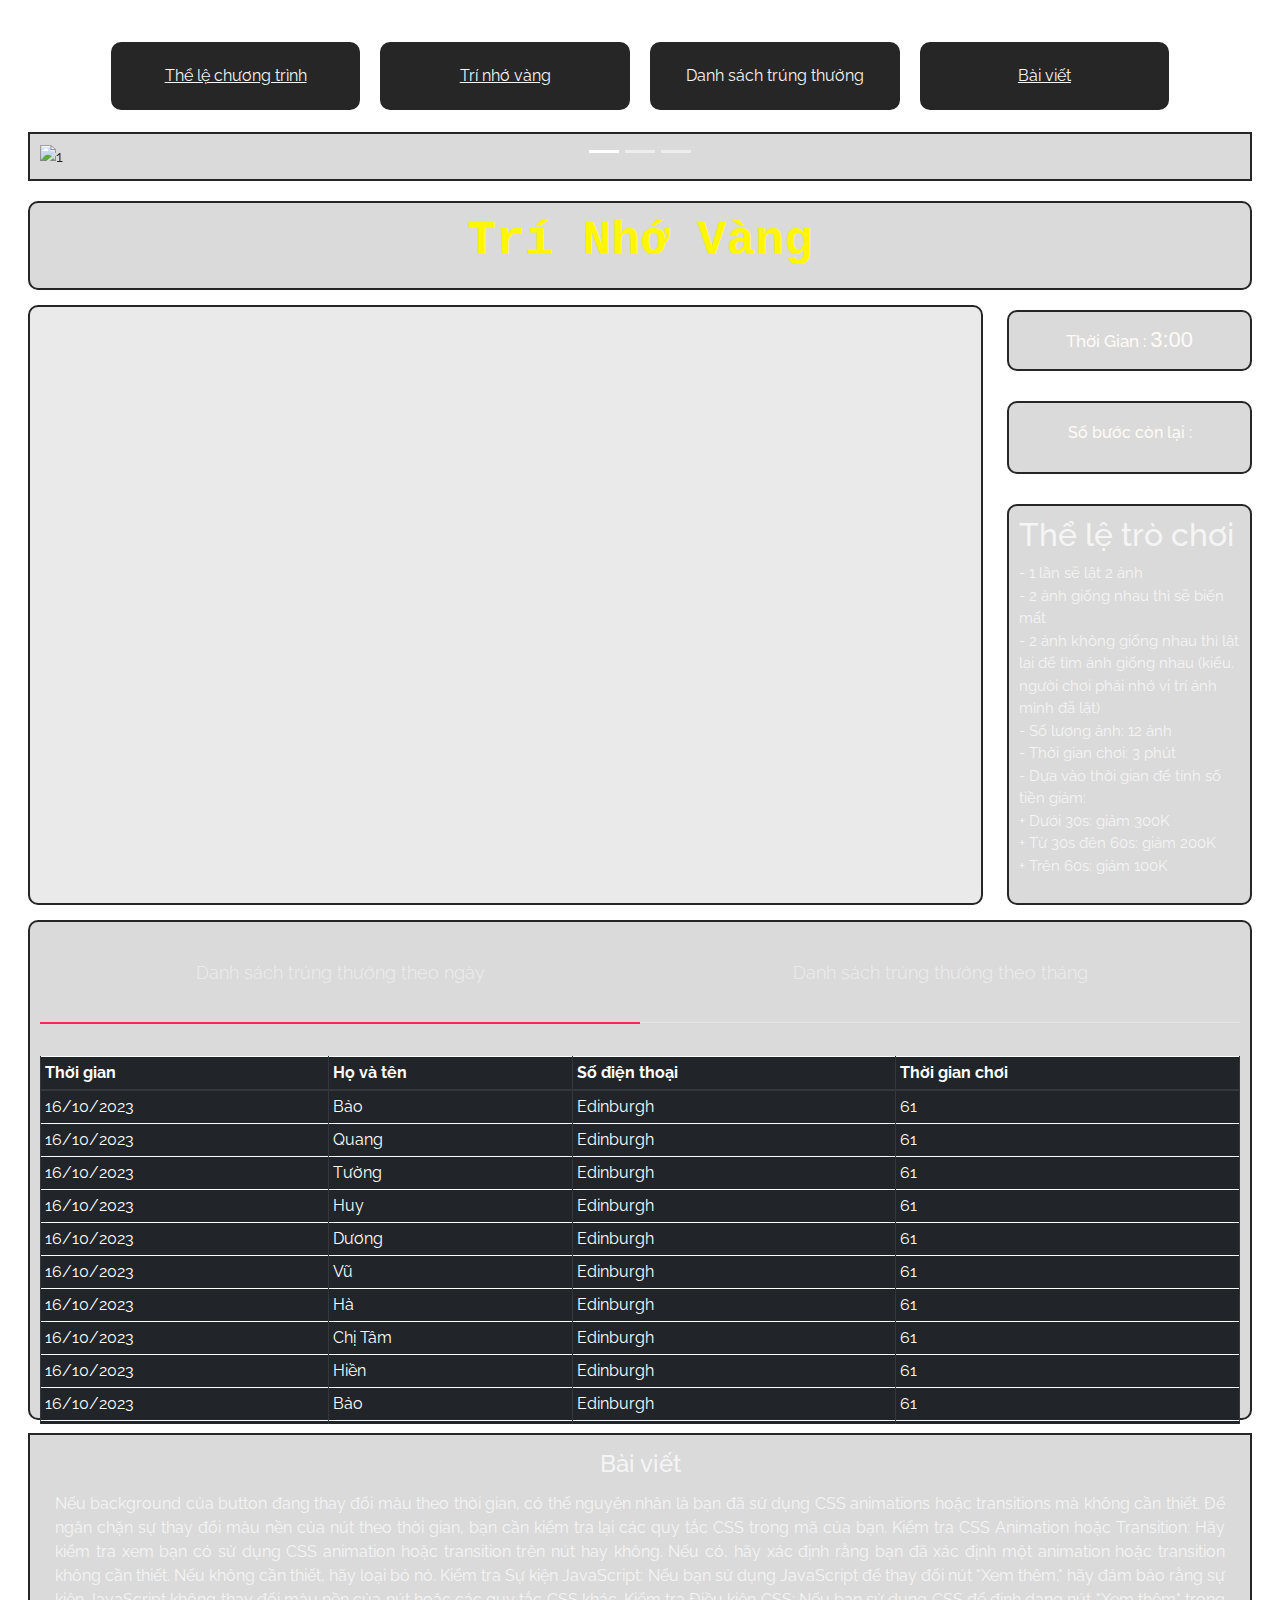
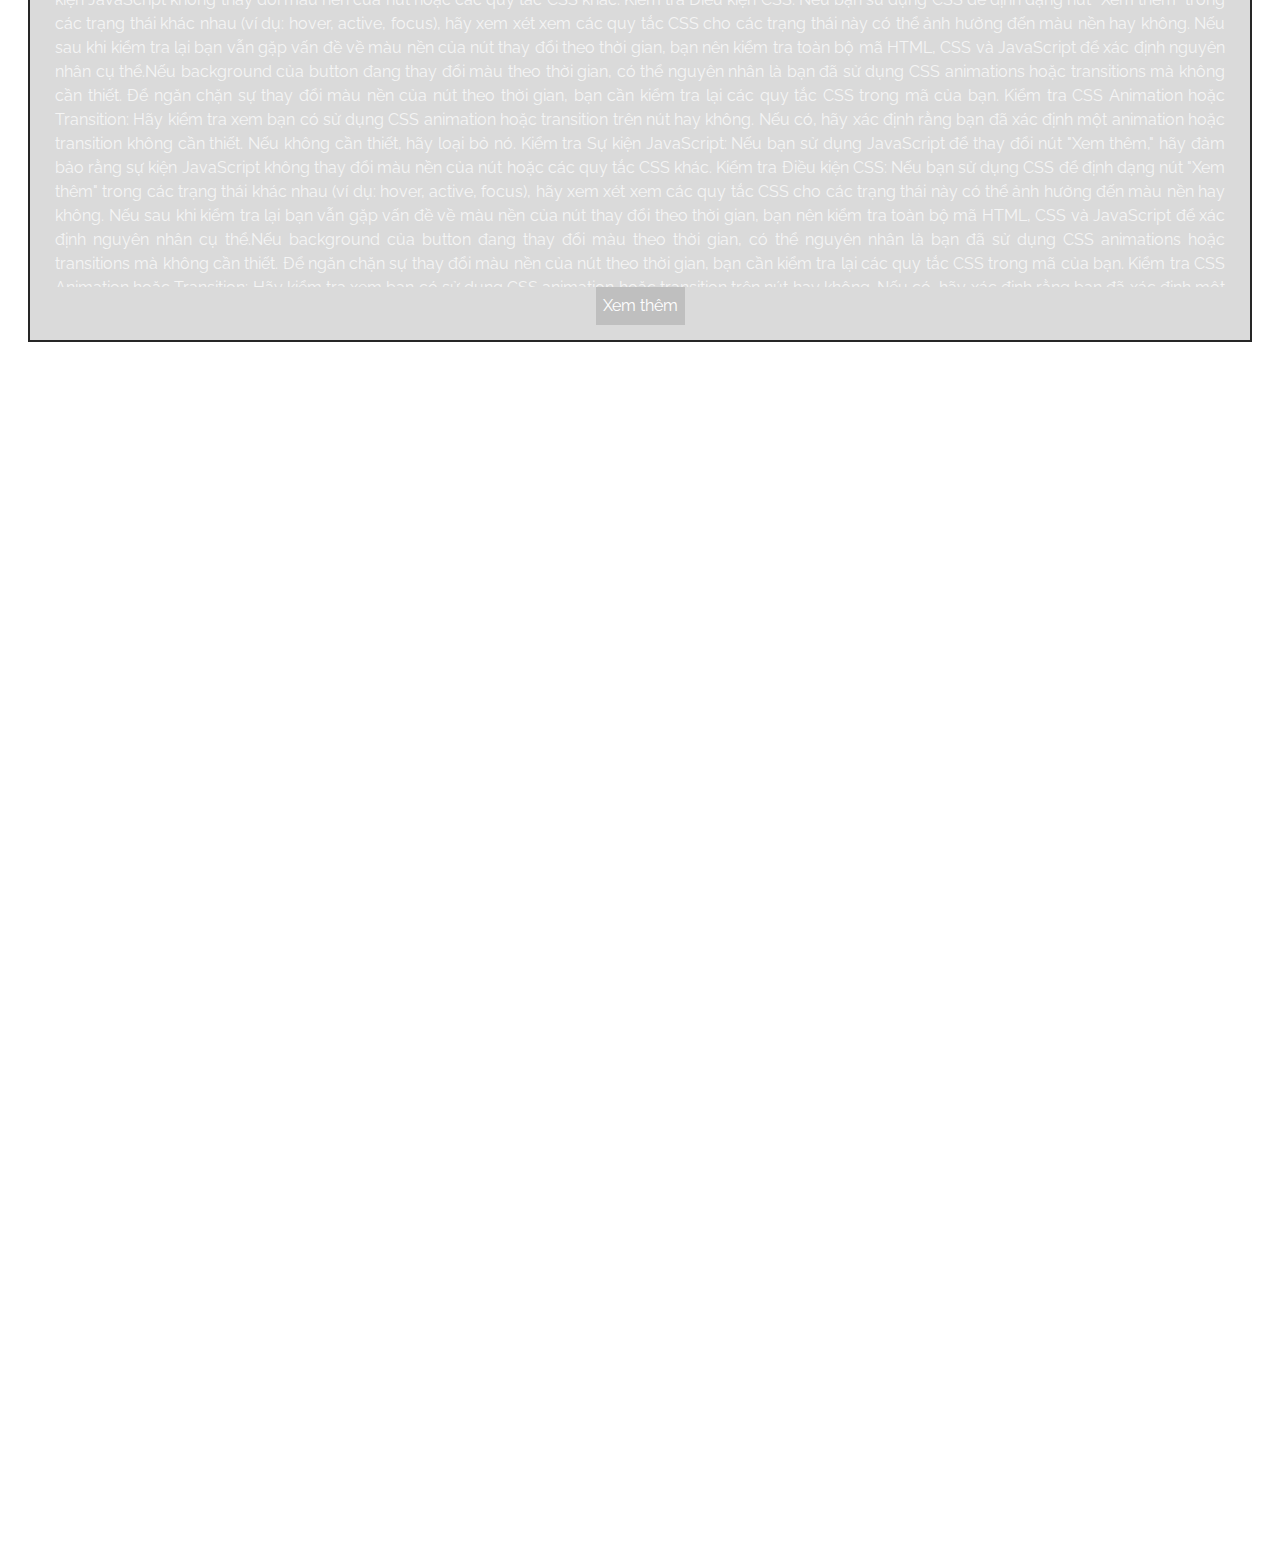
==== index.html @ 9fdabe24 "nav tabs" ====
<!DOCTYPE html>
<html lang="en">

<head>
    <!-- Required meta tags -->
    <meta charset="utf-8" />
    <meta name="viewport" content="width=device-width, initial-scale=1" />

    <!-- Design for game -->
    <link rel="stylesheet" href="https://cdn.jsdelivr.net/npm/bootstrap@4.0.0/dist/css/bootstrap.min.css"
        integrity="sha384-Gn5384xqQ1aoWXA+058RXPxPg6fy4IWvTNh0E263XmFcJlSAwiGgFAW/dAiS6JXm" crossorigin="anonymous" />
    <script src="https://code.jquery.com/jquery-3.2.1.slim.min.js"
        integrity="sha384-KJ3o2DKtIkvYIK3UENzmM7KCkRr/rE9/Qpg6aAZGJwFDMVNA/GpGFF93hXpG5KkN"
        crossorigin="anonymous"></script>
    <script src="https://cdn.jsdelivr.net/npm/popper.js@1.12.9/dist/umd/popper.min.js"
        integrity="sha384-ApNbgh9B+Y1QKtv3Rn7W3mgPxhU9K/ScQsAP7hUibX39j7fakFPskvXusvfa0b4Q"
        crossorigin="anonymous"></script>
    <script src="https://cdn.jsdelivr.net/npm/bootstrap@4.0.0/dist/js/bootstrap.min.js"
        integrity="sha384-JZR6Spejh4U02d8jOt6vLEHfe/JQGiRRSQQxSfFWpi1MquVdAyjUar5+76PVCmYl"
        crossorigin="anonymous"></script>

    <!-- Design for table  -->
    <link rel="stylesheet" href="https://cdn.datatables.net/1.13.6/css/dataTables.bootstrap5.min.css">
    <link rel="stylesheet" href="https://cdnjs.cloudflare.com/ajax/libs/twitter-bootstrap/5.3.0/css/bootstrap.min.css">
    <script defer src="https://code.jquery.com/jquery-3.7.0.js">  </script>
    <script defer src="https://cdn.datatables.net/1.13.6/js/jquery.dataTables.min.js">  </script>
    <script defer src="https://cdn.datatables.net/1.13.6/js/dataTables.bootstrap5.min.js">  </script>

    <!-- CSS -->
    <link rel="stylesheet" href="style.css" />

    <title></title>
</head>

<body>
    <header class="header" style="height: 100px;">
        <div class="movement tabMenu">
            <a class="subtitle titleHeader" href="#game">Thể lệ chương trình</a>
        </div>
        <div class="movement tabMenu">
            <a class="subtitle titleHeader" href="#game">Trí nhớ vàng</a>
        </div>
        <div class="movement tabMenu">
            <a class="subtitle titleHeader">Danh sách trúng thưởng</a>
        </div>
        <div class="movement tabMenu">
            <a class="subtitle titleHeader" href="#post">Bài viết</a>
        </div>
    </header>
    <div class="container">
        <main class="content">
            <div class="slider">
                <div id="slides" class="carousel slide" data-ride="carousel">
                    <ul class="carousel-indicators">
                        <li data-target="#slides" data-slide-to="0" class="active"></li>
                        <li data-target="#slides" data-slide-to="1"></li>
                        <li data-target="#slides" data-slide-to="2"></li>
                    </ul>
                    <div class="carousel-inner">
                        <div class="carousel-item active">
                            <img class="slide-img"
                                src="https://khoavang.vn/resources/cache/750x354x3/banner/uu-dai-laptop-gaming-1-1696922714.png"
                                alt="1">
                        </div>
                        <div class="carousel-item">
                            <img class="slide-img"
                                src="https://khoavang.vn/resources/cache/750x354x3/banner/banner-hp-all-in-one-eliteone-800-g2-1683347897.png"
                                alt="2">
                        </div>
                        <div class="carousel-item">
                            <img class="slide-img"
                                src="https://khoavang.vn/resources/cache/750x354x3/banner/khuyen-mai-back-to-school-1689841052.png"
                                alt="3">
                        </div>
                    </div>
                </div>
            </div>
            <div class="tilte-header" id="gamee">
                <h1 class="title">Trí Nhớ Vàng</h1>
            </div>
            <div class="content-right-mobile">
                <div id="notificationMobile" style="position: absolute; margin-top: -100px;">
                </div>
                <div class="movement">
                    <h1 class="title-time">Thời Gian : <span id="timer-mobile">0:00</span></h1>
                </div>
                <div class="movement">
                    <h3 class="subtitle">Bước còn lại: </h3>
                    <div class="available" id="available-mobile"></div>
                </div>
            </div>

            <div class="main-content" id="game">
                <div class="content-left">
                    <section class="card-container"></section>
                </div>
                <div class="content-right">
                    <div id="notification" style="position: absolute; margin-top: -100px;">
                    </div>
                    <div class="timeDown">
                        <h1 class="title-time">Thời Gian : <span id="timer">0:00</span></h1>
                    </div>
                    <div class="movement">
                        <h3 class="subtitle">Số bước còn lại : <div class="available" id="available"></div>
                        </h3>

                    </div>
                    <div class="instructions">
                        <h2>Thể lệ trò chơi</h2>
                        <p>
                            - 1 lần sẽ lật 2 ảnh</br>
                            - 2 ảnh giống nhau thì sẽ biến mất</br>
                            - 2 ảnh không giống nhau thì lật lại để tìm ảnh giống nhau (kiểu. người chơi phải nhớ vị
                            trí
                            ảnh mình đã lật)</br>
                            - Số lượng ảnh: 12 ảnh</br>
                            - Thời gian chơi: 3 phút</br>
                            - Dựa vào thời gian để tính số tiền giảm:</br>
                            + Dưới 30s: giảm 300K</br>+ Từ 30s đên 60s: giảm 200K</br> + Trên 60s: giảm 100K</p>
                    </div>

                </div>
                <div class="introGameMobile">
                    <h2>Thể lệ trò chơi</h2>
                    <p>
                        - 1 lần sẽ lật 2 ảnh</br>
                        - 2 ảnh giống nhau thì sẽ biến mất</br>
                        - 2 ảnh không giống nhau thì lật lại để tìm ảnh giống nhau (kiểu. người chơi phải nhớ vị
                        trí ảnh mình đã lật)</br>
                        - Số lượng ảnh: 12 ảnh</br>
                        - Thời gian chơi: 3 phút</br>
                        - Dựa vào thời gian để tính số tiền giảm:</br>
                        + Dưới 30s: giảm 300K</br>+ Từ 30s đên 60s: giảm 200K</br> + Trên 60s: giảm 100K</p>
                </div>
            </div>
            <div class="listCustomer" id="content-right">
                

<div class="tabs">
    <div class="tab-2">
      <label for="tab2-1">Danh sách trúng thưởng theo ngày</label>
      <input id="tab2-1" name="tabs-two" type="radio" checked="checked">
<div style="  max-height: 400px; overflow: auto;overflow-x: hidden;">
                    <table id="dtBasicExample" class="table table-dark table-bordered table-sm" cellspacing="0"
                        width="98%" style="justify-content: center; ">
                        <thead>
                            <tr>
                                <th class="th-sm">Thời gian
                                </th>
                                <th class="th-sm">Họ và tên
                                </th>
                                <th class="th-sm">Số điện thoại
                                </th>
                                <th class="th-sm">Thời gian chơi
                                </th>
                            </tr>
                        </thead>
                        <tbody>
                            <tr>
                                <td>16/10/2023</td>
                                <td>Bảo</td>
                                <td>Edinburgh</td>
                                <td>61</td>

                            </tr>
                            <tr>
                                <td>16/10/2023</td>
                                <td>Quang</td>
                                <td>Edinburgh</td>
                                <td>61</td>

                            </tr>
                            <tr>
                                <td>16/10/2023</td>
                                <td>Tường</td>
                                <td>Edinburgh</td>
                                <td>61</td>

                            </tr>
                            <tr>
                                <td>16/10/2023</td>
                                <td>Huy</td>
                                <td>Edinburgh</td>
                                <td>61</td>

                            </tr>
                            <tr>
                                <td>16/10/2023</td>
                                <td>Dương</td>
                                <td>Edinburgh</td>
                                <td>61</td>

                            </tr>
                            <tr>
                                <td>16/10/2023</td>
                                <td>Vũ</td>
                                <td>Edinburgh</td>
                                <td>61</td>

                            </tr>
                            <tr>
                                <td>16/10/2023</td>
                                <td>Hà</td>
                                <td>Edinburgh</td>
                                <td>61</td>

                            </tr>
                            <tr>
                                <td>16/10/2023</td>
                                <td>Chị Tâm</td>
                                <td>Edinburgh</td>
                                <td>61</td>

                            </tr>
                            <tr>
                                <td>16/10/2023</td>
                                <td>Hiền</td>
                                <td>Edinburgh</td>
                                <td>61</td>

                            </tr>
                            <tr>
                                <td>16/10/2023</td>
                                <td>Bảo</td>
                                <td>Edinburgh</td>
                                <td>61</td>

                            </tr>
                            <tr>
                                <td>16/10/2023</td>
                                <td>Bảo</td>
                                <td>Edinburgh</td>
                                <td>61</td>

                            </tr>
                            <tr>
                                <td>16/10/2023</td>
                                <td>Bảo</td>
                                <td>Edinburgh</td>
                                <td>61</td>

                            </tr>
                            <tr>
                                <td>16/10/2023</td>
                                <td>Bảo</td>
                                <td>Edinburgh</td>
                                <td>61</td>

                            </tr>
                            <tr>
                                <td>16/10/2023</td>
                                <td>Bảo</td>
                                <td>Edinburgh</td>
                                <td>61</td>

                            </tr>
                            <tr>
                                <td>16/10/2023</td>
                                <td>Bảo</td>
                                <td>Edinburgh</td>
                                <td>61</td>

                            </tr>
                        </tbody>
                        <tfoot>
                            <tr>
                                <th>Thời gian
                                </th>
                                <th>Họ và tên
                                </th>
                                <th>Số điện thoại
                                </th>
                                <th>Thời gian chơi
                                </th>
                            </tr>
                        </tfoot>
                    </table>
                </div>
    </div>
    <div class="tab-2">
      <label for="tab2-2">Danh sách trúng thưởng theo tháng</label>
      <input id="tab2-2" name="tabs-two" type="radio">
      <div style="  max-height: 400px; overflow: auto;overflow-x: hidden;">
        <table id="dtBasicExample2" class="table table-dark table-bordered table-sm" cellspacing="0"
            width="98%" style="justify-content: center; ">
            <thead>
                <tr>
                    <th class="th-sm">Thời gian
                    </th>
                    <th class="th-sm">Họ và tên
                    </th>
                    <th class="th-sm">Số điện thoại
                    </th>
                    <th class="th-sm">Thời gian chơi
                    </th>
                </tr>
            </thead>
            <tbody>
                <tr>
                    <td>16/10/2023</td>
                    <td>Bảo1</td>
                    <td>Edinburgh</td>
                    <td>61</td>

                </tr>
                <tr>
                    <td>16/10/2023</td>
                    <td>Quang1</td>
                    <td>Edinburgh</td>
                    <td>61</td>

                </tr>
                <tr>
                    <td>16/10/2023</td>
                    <td>Tường1</td>
                    <td>Edinburgh</td>
                    <td>61</td>

                </tr>
                <tr>
                    <td>16/10/2023</td>
                    <td>Huy1</td>
                    <td>Edinburgh</td>
                    <td>61</td>

                </tr>
                <tr>
                    <td>16/10/2023</td>
                    <td>Dương1</td>
                    <td>Edinburgh</td>
                    <td>61</td>

                </tr>
                <tr>
                    <td>16/10/2023</td>
                    <td>Vũ1</td>
                    <td>Edinburgh</td>
                    <td>61</td>

                </tr>
                <tr>
                    <td>16/10/2023</td>
                    <td>Hà1</td>
                    <td>Edinburgh</td>
                    <td>61</td>

                </tr>
                <tr>
                    <td>16/10/2023</td>
                    <td>Chị Tâm1</td>
                    <td>Edinburgh</td>
                    <td>61</td>

                </tr>
                <tr>
                    <td>16/10/2023</td>
                    <td>Hiền1</td>
                    <td>Edinburgh</td>
                    <td>61</td>

                </tr>
                
            </tbody>
            <tfoot>
                <tr>
                    <th>Thời gian
                    </th>
                    <th>Họ và tên
                    </th>
                    <th>Số điện thoại
                    </th>
                    <th>Thời gian chơi
                    </th>
                </tr>
            </tfoot>
        </table>
    </div>
    </div>
  </div>
                
            </div>
            <div class="posts" id="post">
                <div class="listPost" id="content-left">
                    <div class="titlePost">
                        <h4>Bài viết</h4>
                    </div>
                    <div class="contentPost">

                        <p>Nếu background của button đang thay đổi màu theo thời gian, có thể nguyên nhân là bạn đã sử
                            dụng CSS animations hoặc transitions mà không cần thiết. Để ngăn chặn sự thay đổi màu nền
                            của nút theo thời gian, bạn cần kiểm tra lại các quy tắc CSS trong mã của bạn.

                            Kiểm tra CSS Animation hoặc Transition: Hãy kiểm tra xem bạn có sử dụng CSS animation hoặc
                            transition trên nút hay không. Nếu có, hãy xác định rằng bạn đã xác định một animation hoặc
                            transition không cần thiết. Nếu không cần thiết, hãy loại bỏ nó.

                            Kiểm tra Sự kiện JavaScript: Nếu bạn sử dụng JavaScript để thay đổi nút "Xem thêm," hãy đảm
                            bảo rằng sự kiện JavaScript không thay đổi màu nền của nút hoặc các quy tắc CSS khác.

                            Kiểm tra Điều kiện CSS: Nếu bạn sử dụng CSS để định dạng nút "Xem thêm" trong các trạng thái
                            khác nhau (ví dụ: hover, active, focus), hãy xem xét xem các quy tắc CSS cho các trạng thái
                            này có thể ảnh hưởng đến màu nền hay không.

                            Nếu sau khi kiểm tra lại bạn vẫn gặp vấn đề về màu nền của nút thay đổi theo thời gian, bạn
                            nên kiểm tra toàn bộ mã HTML, CSS và JavaScript để xác định nguyên nhân cụ thể.Nếu
                            background của button đang thay đổi màu theo thời gian, có thể nguyên nhân là bạn đã sử dụng
                            CSS animations hoặc transitions mà không cần thiết. Để ngăn chặn sự thay đổi màu nền của nút
                            theo thời gian, bạn cần kiểm tra lại các quy tắc CSS trong mã của bạn.

                            Kiểm tra CSS Animation hoặc Transition: Hãy kiểm tra xem bạn có sử dụng CSS animation hoặc
                            transition trên nút hay không. Nếu có, hãy xác định rằng bạn đã xác định một animation hoặc
                            transition không cần thiết. Nếu không cần thiết, hãy loại bỏ nó.

                            Kiểm tra Sự kiện JavaScript: Nếu bạn sử dụng JavaScript để thay đổi nút "Xem thêm," hãy đảm
                            bảo rằng sự kiện JavaScript không thay đổi màu nền của nút hoặc các quy tắc CSS khác.

                            Kiểm tra Điều kiện CSS: Nếu bạn sử dụng CSS để định dạng nút "Xem thêm" trong các trạng thái
                            khác nhau (ví dụ: hover, active, focus), hãy xem xét xem các quy tắc CSS cho các trạng thái
                            này có thể ảnh hưởng đến màu nền hay không.

                            Nếu sau khi kiểm tra lại bạn vẫn gặp vấn đề về màu nền của nút thay đổi theo thời gian, bạn
                            nên kiểm tra toàn bộ mã HTML, CSS và JavaScript để xác định nguyên nhân cụ thể.Nếu
                            background của button đang thay đổi màu theo thời gian, có thể nguyên nhân là bạn đã sử dụng
                            CSS animations hoặc transitions mà không cần thiết. Để ngăn chặn sự thay đổi màu nền của nút
                            theo thời gian, bạn cần kiểm tra lại các quy tắc CSS trong mã của bạn.

                            Kiểm tra CSS Animation hoặc Transition: Hãy kiểm tra xem bạn có sử dụng CSS animation hoặc
                            transition trên nút hay không. Nếu có, hãy xác định rằng bạn đã xác định một animation hoặc
                            transition không cần thiết. Nếu không cần thiết, hãy loại bỏ nó.

                            Kiểm tra Sự kiện JavaScript: Nếu bạn sử dụng JavaScript để thay đổi nút "Xem thêm," hãy đảm
                            bảo rằng sự kiện JavaScript không thay đổi màu nền của nút hoặc các quy tắc CSS khác.

                            Kiểm tra Điều kiện CSS: Nếu bạn sử dụng CSS để định dạng nút "Xem thêm" trong các trạng thái
                            khác nhau (ví dụ: hover, active, focus), hãy xem xét xem các quy tắc CSS cho các trạng thái
                            này có thể ảnh hưởng đến màu nền hay không.

                            Nếu sau khi kiểm tra lại bạn vẫn gặp vấn đề về màu nền của nút thay đổi theo thời gian, bạn
                            nên kiểm tra toàn bộ mã HTML, CSS và JavaScript để xác định nguyên nhân cụ thể.Nếu
                            background của button đang thay đổi màu theo thời gian, có thể nguyên nhân là bạn đã sử dụng
                            CSS animations hoặc transitions mà không cần thiết. Để ngăn chặn sự thay đổi màu nền của nút
                            theo thời gian, bạn cần kiểm tra lại các quy tắc CSS trong mã của bạn.

                            Kiểm tra CSS Animation hoặc Transition: Hãy kiểm tra xem bạn có sử dụng CSS animation hoặc
                            transition trên nút hay không. Nếu có, hãy xác định rằng bạn đã xác định một animation hoặc
                            transition không cần thiết. Nếu không cần thiết, hãy loại bỏ nó.

                            Kiểm tra Sự kiện JavaScript: Nếu bạn sử dụng JavaScript để thay đổi nút "Xem thêm," hãy đảm
                            bảo rằng sự kiện JavaScript không thay đổi màu nền của nút hoặc các quy tắc CSS khác.

                            Kiểm tra Điều kiện CSS: Nếu bạn sử dụng CSS để định dạng nút "Xem thêm" trong các trạng thái
                            khác nhau (ví dụ: hover, active, focus), hãy xem xét xem các quy tắc CSS cho các trạng thái
                            này có thể ảnh hưởng đến màu nền hay không.

                            Nếu sau khi kiểm tra lại bạn vẫn gặp vấn đề về màu nền của nút thay đổi theo thời gian, bạn
                            nên kiểm tra toàn bộ mã HTML, CSS và JavaScript để xác định nguyên nhân cụ thể.</p>
                    </div>
                    <div class="view-more">
                        <a id="btn-viewMore">Xem thêm</a>
                    </div>

                </div>

            </div>
        </main>
        <div class="modal" id="modal">
            <div class="modal-container">
                <h3 class="modal-title titleUserForm" id="modal-title">You win!</h3>
                <button type="button" class="button" id="play-again">Chơi Lại</button>
                <button type="button" class="button" id="take-gift">Nhận Thưởng</button>
            </div>
        </div>
        <div class="modal" id="modalInfoUser">
            <div class="modal-container">
                <div class="close-btn">
                    <button type="button" class="close" id="btn-close-user-info">
                        &times;
                    </button>
                </div>
                <h5 class="titleUserForm">Nhập thông tin</h5>
                <form id="dataForm">
                    <label for="name">Họ và tên:</label>
                    <input type="text" class="form-control input" id="name" placeholder="Nhập họ và tên" required />
                    <label for="phone">Số điện thoại:</label>
                    <input type="tel" class="form-control input" id="phone" placeholder="Nhập số điện thoại"
                        pattern="[0-9]{10}" title="Hãy nhập số điện thoại 10 số hợp lệ (e.g., 1234567890)" required />
                    <button type="submit" class="button " style="float: right; margin: 10px 0">
                        Nhận mã
                    </button>
                </form>
            </div>
        </div>
        <div class="modal" id="modalSuccess">
            <div class="modal-container">
                <div class="close-btn">
                    <button type="button" class="close" id="btn-close-succsess-modal">&times;</button>
                </div>
                <h4 class="modal-title " style="font-weight: bolder;">Cảm ơn bạn đã tham gia chương trình</h4>
                <h4 class="modal-title" id="success"></h4>
                <h4 class="modal-title" id="coupon" style="font-weight: bold; color: brown;"></h4>
                <button id="copyButton" onclick="copyCouponCode()" class="button">Sao Chép</button>
            </div>
        </div>
    </div>
    <script src="script.js"></script>
</body>

</html>
<script>
    function copyCouponCode() {
        var couponElement = document.getElementById("coupon");

        var tempInput = document.createElement("input");
        tempInput.value = couponElement.innerText;

        document.body.appendChild(tempInput);

        tempInput.select();

        document.execCommand("copy");

        document.body.removeChild(tempInput);

        copyButton.innerHTML = `Đã Sao Chép`;
    }
</script>
---- style.css ----
@import url("https://fonts.googleapis.com/css2?family=Cormorant+Infant:ital,wght@1,600&display=swap");
@import url("https://fonts.googleapis.com/css2?family=Raleway:wght@300;400;600&display=swap");

:root {
  --blue: #0282f9;
  --bridal-heath: #fffbf6;
  --dark-gray: #262626;
  --gray: #323232;
  --sidecar: #f4eac0;
  --white: #fff;
  --white-smoke: #f5f5f5;
  --yellow: rgba(255, 246, 0);
}

* {
  box-sizing: border-box;
  font-family: "Raleway", serif;
  margin: 0;
  padding: 0;
  scroll-behavior:smooth;

}

body {
  background: #ffffff url('https://dev.khoavang.vn/resources/uploads/baohanh/MemoryGame/background-1697192621.png');
  background-repeat: no-repeat;
  background-size: cover;
  font-family: 'Coda', cursive;
  font-size: 1em; /*16px*/
  padding: 1rem;
  width: 100%;
  height: 100%;
}
.tilte-header{
  margin-bottom: 15px;
  padding: 10px;
    border: 2px solid #262626;
    background: rgba(69, 69, 69, 0.2);
    border-radius: 10px;
    color: #f5f5f5;
   
}
.content-right-mobile{
  display: none;
}
.introGameMobile{
  display: none;
}
.container{
  max-width: 1920px;
  height: 3000px;
}
.content {
  margin: 0 auto;
  max-width: 85rem;
  width: 100%;
}


.title {
 width: 100%;
 text-align: center;
  color: var(--yellow);
  font-family: 'Courier New', Courier, monospace;
  font-size: 3rem;
  font-weight: 600;
  line-height: 1.2;
}
.timeDown{
  display: flex;
  border: 2px solid #262626;
  background: rgba(69, 69, 69, 0.2);
  border-radius: 10px;
  width: 100%;
  justify-content: space-around;

}
.title-time{
  color: var(--bridal-heath);
  font-size: 17px;
  padding: 15px;
  margin: 0;
}
#timer{
  font-size: 22px;
  border-radius: 20%;
  font-family: Arial, Helvetica, sans-serif;
}
.header {
  align-items: center;
  justify-content: center;
  margin-bottom: 1rem;
  height: 100px;
  display: flex;
  width: 100%;
  /* position: fixed; */
  z-index:30;
}
.menuBar{
  width: 80%;
  display: flex;
  margin: 10px;
  justify-content: center;
  cursor: pointer;
}
.tabMenu{
  width: 20% !important;
  margin:10px;
  display: block;
  text-align: center;
  background-color: #262626  !important;

}
.titleHeader{
 
  color: #f5f5f5!important;
}
.movement {
  margin-top: 30px;  
  display: flex;
  width: 100%;
  border: 2px solid #262626;
  background: rgba(69, 69, 69, 0.2);
  border-radius: 10px;
  justify-content: center;
}
.dataForm{
  width: 60%;
}
.subtitle {
 
  color: var(--bridal-heath);
  font-size: 16px;
  padding: 20px 5px;
  margin: 0;
}
.slider{
  padding: 10px;
    border: 2px solid #262626;
    background: rgba(69, 69, 69, 0.2);
  margin-bottom: 20px;
}
.slide-img{
  text-align: center ;width: 100%; height: auto; 
}
.available {
  border-radius: 0.3rem;
  color: var(--white);
  font-size: 3rem;
  font-weight: 600;
  padding: 5px 20px;
  text-align: center;
}

.card-container {
  display: grid;
  grid-gap: 1rem;
  grid-template-columns: repeat(4, 1fr);
  grid-template-rows: repeat(3, auto);
}

.card {
  background-color: var(--bridal-heath);
  border: 0.2rem solid var(--dark-gray);
  border-radius: 0.25rem;
  cursor: pointer;
  height: 13rem;
  position: relative;
  transform-style: preserve-3d;
  transition: transform 500ms ease-in-out;
  width: 100%;
}

.card--picked {
  transform: rotateY(180deg);
}

.card--guessed {
  background-color: var(--white-smoke);
  transform: rotateY(180deg) scale(0.9);
}

.card__front,
.card__back {
  align-items: center;
  backface-visibility: hidden;
  display: flex;
  height: 100%;
  justify-content: center;
  left: 0;
  padding: 1rem;
  pointer-events: none;
  position: absolute;
  top: 0;
  transition: transform 330ms ease-in-out;
  width: 100%;
}

.card__front {
  flex-direction: column;
  transform: rotateY(-180deg);
}

.card__back {
  background-color: var(--sidecar);
  transform: rotateY(0);
}

.front__img {
  margin-bottom: 0.5rem;
  width: 7rem;
}

.back__img {
  width: 6rem;
}

.card__name {
  font-size: 0.9rem;
  font-weight: 400;
  text-transform: capitalize;
}

/* Modal */
.modal {
  align-items: center;
  backdrop-filter: blur(0.2rem);
  background-color: rgba(0, 0, 0, 0.3);
  bottom: 0;
  display: flex;
  justify-content: center;
  left: 0;
  opacity: 0;
  position: fixed;
  right: 0;
  top: 0;
  transform: translateY(100%);
  transition: all 270ms ease-in;
}

.modal--open {
  opacity: 1;
  transform: translateY(0);
}


.modal-container {
  align-items: center;
  background-color: honeydew;
  border-radius: 0.5rem;
  display: flex;
  flex-direction: column;

  padding: 10px 10px 0;
  
  width: 400px;
  height: 400px;
  box-sizing: border-box;
}

.modal-title {
  color: var(--dark-gray);
  font-size: 20px;
  font-weight: 400;
  line-height: 1.2;
  margin-bottom: 1rem;
  padding-top: 20px;
  text-align: center;
}
#modal-title{
  margin-top: 40px;
}
.titleUserForm{
  font-family: "Josefin Sans", sans-serif;
  font-size: 30px;
  margin: 0;
  padding-bottom: 0.5rem;
  letter-spacing: 0.3rem;
  color: #560bad;
  transition: all 0.3s ease;
  z-index: 3;
  font-weight: bold;
}
.titleUserForm:hover {
  transform: translate3d(0, -10px, 22px);
  color: #ff0266;
}
.button {
  border: 0.15rem solid var(--blue);
  color: var(--white);
  cursor: pointer;
  font-size: 1.1rem;
  font-weight: 600;
  transition: all 270ms ease-in;
  --color: #560bad;
 font-family: inherit;
 display: inline-block;
 width: 8em;
 height: 50px;
 line-height: 2.5em;
 margin: 20px;
 position: relative;
 overflow: hidden;
 border: 2px solid var(--color);
 transition: color .5s;
 z-index: 1;
 font-size: 17px;
 border-radius: 6px;
 font-weight: 500;
 color: var(--color);
}
button:before {
  content: "";
  position: absolute;
  z-index: -1;
  background: var(--color);
  height: 150px;
  width: 200px;
  border-radius: 50%;
 }
.button:hover,
.button:active {
  background-color: var(--white);
  color: #fff;
}
button:before {
  top: 100%;
  left: 100%;
  transition: all .7s;
 }
 button:hover:before {
  top: -30px;
  left: -30px;
 }
 button:active:before {
  background: #3a0ca3;
  transition: background 0s;
 }
.input{
  margin-bottom: 5px;
}
.input {
  color: #8707ff;
  border: 2px solid #8707ff;
  border-radius: 10px;
  padding: 10px 25px;
  background: transparent;
  max-width: 100%;
 }
 
 .input:active {
  box-shadow: 2px 2px 15px #8707ff inset;
 }
 

.close-btn{
  width: 100%;
  text-align: right;
  margin-top: -15px;
}
.close-btn2{
  margin-top: -75px;
}
.close{
  margin-right: 10px; 
  border: none;
  font-size: 40px!important;
}
.instructions{
  font-size: 15px;
  margin-top: 30px;
  padding: 10px;
  border: 2px solid #262626;
  background: rgba(69, 69, 69, 0.2);
  border-radius: 10px;
  color: #f5f5f5;
}

.main-content{
  display: flex;
  width: 100%;
  height: 100%;
  justify-content: space-between;
}
.posts{
 
  display: flex;
  width: 100%;
  height: 100%;
  justify-content: space-between; 
  margin-top: 13px;
}
.listPost{
  border: 2px solid #262626;
  background: rgba(69, 69, 69, 0.2)!important;
  display: flex;
  flex-direction: column;
  justify-content: center;
  padding: 15px 20px !important;
}
.titlePost{
  color: #f5f5f5;
  text-align: center;
}
.contentPost{
  color: #f5f5f5;
  text-align: justify;
  max-height: 400px;
  overflow: hidden;
  transition: max-height 0.3s ease-in;
  padding: 5px;
}
/* width */
::-webkit-scrollbar {
  width: 10px;
}

/* Track */
::-webkit-scrollbar-track {
  background: #f1f1f1;
  border-radius: 5px;
}

/* Handle */
::-webkit-scrollbar-thumb {
  background: #888;
  border-radius: 5px;
}

/* Handle on hover */
::-webkit-scrollbar-thumb:hover {
  background: #555;
}
.view-more{
  justify-content: center;
  display: flex;
}
#btn-viewMore{
  background: rgba(84, 84, 84, 0.2);
  color: #fff;
  border: none;
  cursor: pointer;
  padding: 7px;
}
.listCustomer{
  margin-top: 15px;
  height: 500px!important;
  padding: 10px;
  border: 2px solid #262626;
  background: rgba(69, 69, 69, 0.2);
  border-radius: 10px;
  color: #f5f5f5;

}
.content-left{
  width: 78%;
  padding: 20px;
  border: 2px solid #262626;
  background: rgba(46, 45, 45, 0.1);
  border-radius: 10px;
}
.content-right{
  margin-top: 5px;
  width: 20%;
  height: 100%;
  display: flex;
  flex-direction: column;
  justify-content: center;
}

.titleList{
  font-size: 1rem;
  
}
.list-table{
  border-collapse: collapse;
  width: 100%;
}
.list-table th td{
  border: 1px solid rgb(167, 159, 159);
  padding: 8px;
  text-align: left;
}
.list-table th{
  font-size: 0.7rem;
  border: 1px solid rgb(255, 255, 255);

}
.list-table td{
  font-size: 0.6rem;
  border: 1px solid rgb(255, 255, 255);

}

button:focus,
input:focus,
textarea:focus,
select:focus {
  outline: none; }

.tabs {
  display: block;
  display: -webkit-flex;
  display: -moz-flex;
  display: flex;
  -webkit-flex-wrap: wrap;
  -moz-flex-wrap: wrap;
  flex-wrap: wrap;
  margin: 0;
  overflow: hidden; }
  .tabs [class^="tab"] label,
  .tabs [class*=" tab"] label {
    color: #efedef;
    cursor: pointer;
    display: block;
    font-size: 1.1em;
    font-weight: 300;
    line-height: 1em;
    padding: 2rem 0;
    text-align: center; }
  .tabs [class^="tab"] [type="radio"],
  .tabs [class*=" tab"] [type="radio"] {
    border-bottom: 1px solid rgba(239, 237, 239, 0.5);
    cursor: pointer;
    -webkit-appearance: none;
    -moz-appearance: none;
    appearance: none;
    display: block;
    width: 100%;
    -webkit-transition: all 0.3s ease-in-out;
    -moz-transition: all 0.3s ease-in-out;
    -o-transition: all 0.3s ease-in-out;
    transition: all 0.3s ease-in-out; }
    .tabs [class^="tab"] [type="radio"]:hover, .tabs [class^="tab"] [type="radio"]:focus,
    .tabs [class*=" tab"] [type="radio"]:hover,
    .tabs [class*=" tab"] [type="radio"]:focus {
      border-bottom: 1px solid #fd264f; }
    .tabs [class^="tab"] [type="radio"]:checked,
    .tabs [class*=" tab"] [type="radio"]:checked {
      border-bottom: 2px solid #fd264f; }
    .tabs [class^="tab"] [type="radio"]:checked + div,
    .tabs [class*=" tab"] [type="radio"]:checked + div {
      opacity: 1; }
    .tabs [class^="tab"] [type="radio"] + div,
    .tabs [class*=" tab"] [type="radio"] + div {
      display: block;
      opacity: 0;
      padding: 2rem 0;
      width: 90%;
      -webkit-transition: all 0.3s ease-in-out;
      -moz-transition: all 0.3s ease-in-out;
      -o-transition: all 0.3s ease-in-out;
      transition: all 0.3s ease-in-out; }
  .tabs .tab-2 {
    width: 50%; }
    .tabs .tab-2 [type="radio"] + div {
      width: 200%;
      margin-left: 200%; }
    .tabs .tab-2 [type="radio"]:checked + div {
      margin-left: 0; }
    .tabs .tab-2:last-child [type="radio"] + div {
      margin-left: 100%; }
    .tabs .tab-2:last-child [type="radio"]:checked + div {
      margin-left: -100%; }

.btn-c{
  background-color: #461c6d;
  width: 15%;
  color: #fff
}
table.dataTable thead .sorting:after,
table.dataTable thead .sorting:before,
table.dataTable thead .sorting_asc:after,
table.dataTable thead .sorting_asc:before,
table.dataTable thead .sorting_asc_disabled:after,
table.dataTable thead .sorting_asc_disabled:before,
table.dataTable thead .sorting_desc:after,
table.dataTable thead .sorting_desc:before,
table.dataTable thead .sorting_desc_disabled:after,
table.dataTable thead .sorting_desc_disabled:before {
  bottom: .5em;
}
@media screen and (max-width: 1025px) {
  #content-left{
    order: 2;
    margin-top: 15px;
  }
  #content-right{
    order: 1;
    margin-top: 15px;
  }
  .menuBar{
    width: 95%;
  }

  .container{
    height: 2300px;
  }
  .posts{
    flex-direction: column;
    margin-top: 0;
  }
  .listPost{
    width: 100%;
  }
  .titleList{
    font-size: 1.5rem;
    
  }
  .list-table th{
  font-size: 1.2rem;
}
  .list-table td{
    font-size: 1rem;
  }
  .listCustomer{
    margin-top: 15px;
    width: 100%;
    justify-content: center;
    display: flex;
    flex-direction: column;
  }
  .modal-container{
    padding-top: 47px;
    width: 400px;
    height: 400px;
  }
  .titleUserForm{
    font-size: 30px;
   
  }
  .close-btn{
    margin-top: -47px;
  }
  .card{
    height: 11.5rem;
  }
  .instructions{
    font-size: 12px;
   
  }

  h2{
    text-align: center;
      font-size: 20px;
  }
  .modal-title {
    font-size: 25px;
   
  }
  }
 
@media screen and (max-width: 769px) {
  #content-left{
    order: 2;
  }
  #content-right{
    order: 1;
  }
  .titleHeader{
    font-size: 11px!important;
    color: #f5f5f5!important;
    padding:10px 0 !important;
  }
  .modal-container{
    padding-top: 20px;
    width: 320px;
    height: 320px;
  }
  .titleUserForm{
    font-size: 25px;
  }
  
.modal-title{
  padding: 0 5px;
  font-size: 20px;
}
.close-btn2 {
  margin-top: -1px;
}
.card{
  height: 9.5rem;
}
.title-time
{
  font-size: 9px;
  padding: 10px;
}
#timer{
  font-size: 17px;
}
.subtitle{
  font-size: 9px;
  padding: 20px 0px;
}
.available{
  padding: 5px 10px;
  font-size: 25px;
}
.card-container{
  grid-template-columns: repeat(3, 1fr);
}
.front__img {
  width: 3rem;
}
.back__img {
  width: 3rem;
}
h2{
  font-size: 15px;
}
.instructions{
  font-size: 10px;
}
.content-right{
  justify-content: center;
}
}
@media screen and (max-width:600px){
 
  .notification{
    display: none!important;
  }
  #content-left{
    order: 2;
   
  }
  #content-right{
    order: 1;
   
  }
  .menuBar{
    width: 100%;
    justify-content: space-between;
  }
  .tabMenu{
    width: 24%!important;
  }
  .titleHeader{
    font-size: 0.5rem!important;
    padding: 5px 0!important;
  }

  .listPost{
    margin-top: 20px;
  }
  .container{
    height: 2700px;
  }
  .modal-container{
    width: 350px;
    height: 350px;
  }
  .main-content{
    display: flex;
    flex-direction: column;
  }
  .close-btn {
   padding-top: 10px;
}
.close-btn2 {
  margin-top: 1px;
}

.modal-title {
  font-size: 20px;
  padding-top: 10px;
}
  .introGameMobile{
    display: inline;
    font-size: 15px;
    margin-top: 15px;
    padding: 10px;
    border: 2px solid #262626;
    background: rgba(69, 69, 69, 0.2);
    border-radius: 10px;
    color: #f5f5f5;
  }
 .content-right-mobile{
  display: flex;
  justify-content: space-around;
 }
 .content-right{
  display: none;
 }
 .content-left{
  width: 100%;
 }
 .movement{
  margin: 0;
  margin-bottom: 30px;
  height: 30px;
  width: 40%;
  display: flex;
  justify-content: space-around;
 }
 .subtitle{
  padding: 11px 0;
  font-size: 15px;
 }
 .title-time{
  padding-top:4px;
  font-size: 15px;
 }
 #timer-mobile{
  font-size: 18px;
  font-family: Arial, Helvetica, sans-serif;
 }
 #available-mobile{
  padding: 0 !important;;
  font-size: 18px;
 }
 .instructions-mobile{
  color: #f5f5f5!important;
  font-size: 15px;
  padding-top: 10px;
  transition: 0.3s;
  cursor: pointer;
  font-weight: 600;
}
}
@media screen and (max-width:450px){
  .notification{
    display: none!important;
  }
  .container{
    height: 2500px;
  }
  .modal-container{
    width: 350px;
    height: 350px;
  }
  .main-content{
    display: flex;
    flex-direction: column;
  }
  
.modal-title {
  font-size: 17px;
}
  
  .introGameMobile{
    display: inline;
    font-size: 15px;
    margin-top: 30px;
    padding: 10px;
    border: 2px solid #262626;
    background: rgba(69, 69, 69, 0.2);
    border-radius: 10px;
    color: #f5f5f5;
  }
  .content-right-mobile{
   display: flex;
   justify-content: space-around;
  }
  .content-right{
   display: none;
  }
  .content-left{
   width: 100%;
  }
  .movement{
   margin: 0;
   margin-bottom: 30px;
   height: 30px;
   width: 40%;
   display: flex;
   justify-content: space-around;
  }
  .subtitle{
   font-size: 12px;
   padding:5px 0 !important;
  }
  .title-time{
    padding:5px 0 !important;
   font-size: 12px;
  }
  #timer-mobile{
    font-weight: 600;
   font-size: 12px;
   font-family: Arial, Helvetica, sans-serif;
  }
  #available-mobile{
   font-size: 16px;
  }
  .instructions-mobile{
    color: #f5f5f5!important;
    font-size: 9px;
    padding-top: 10px;
    transition: 0.3s;
    cursor: pointer;
    font-weight: 600;
  }
  .card{
    height: 5.5rem;
  }
  .title{
    font-size: 35px;
  }
 }
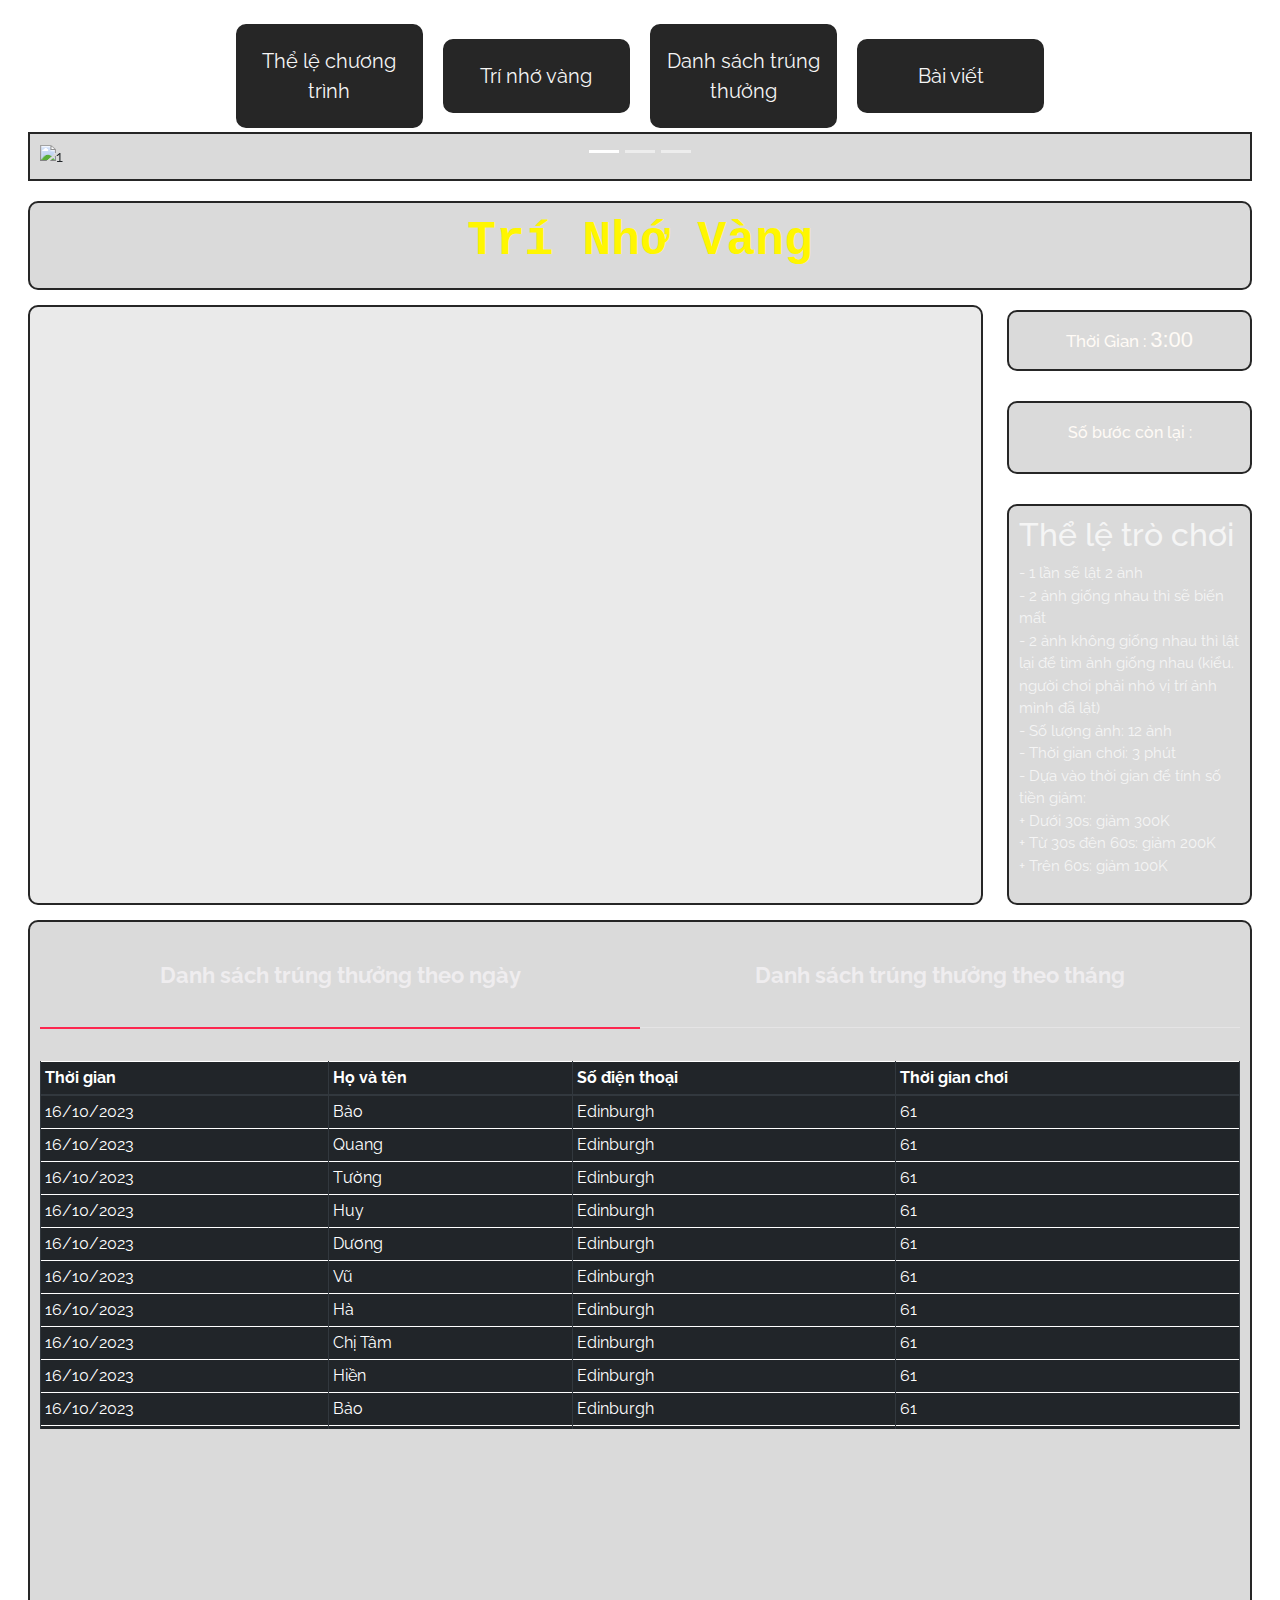
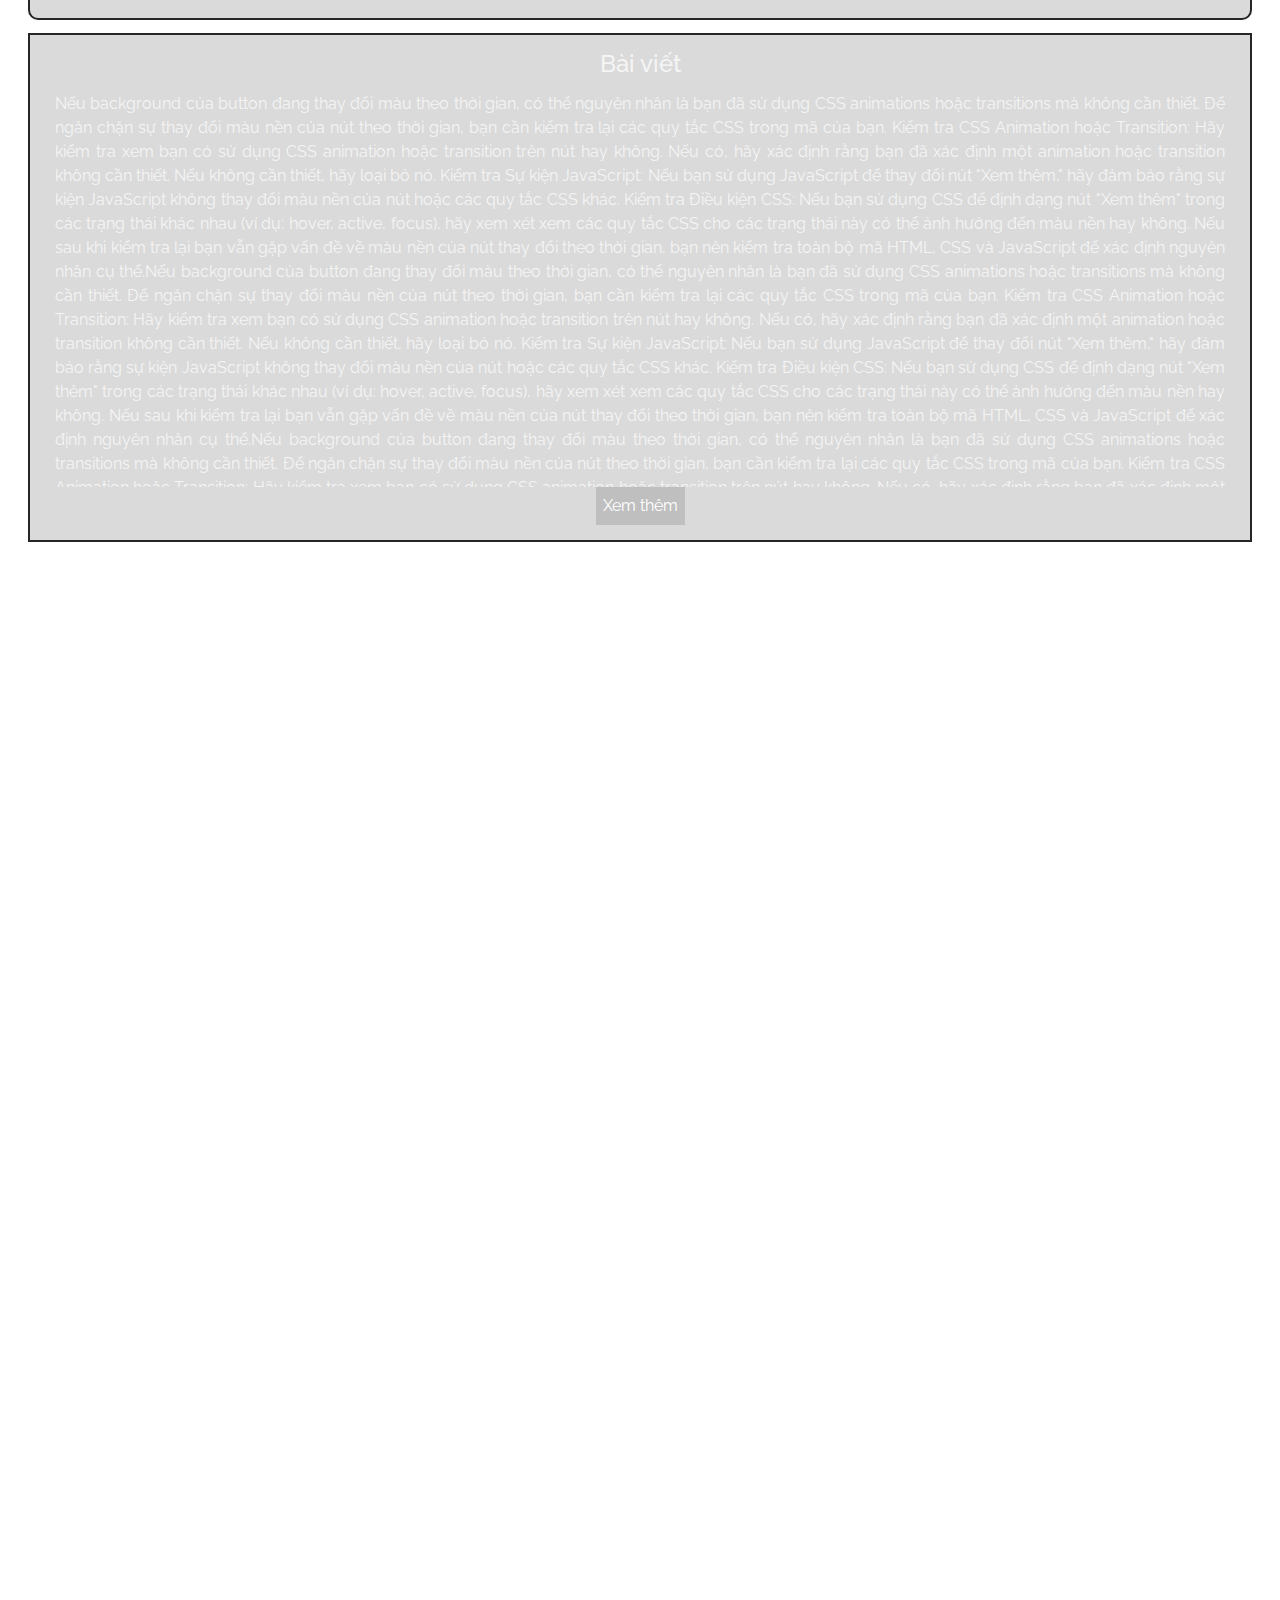
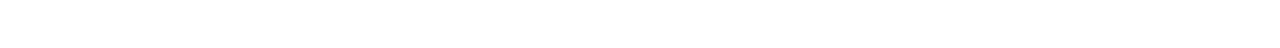
==== commit ac8f939b: "update nav tabs" ====
--- a/index.html
+++ b/index.html
@@ -138,7 +138,7 @@
 
 <div class="tabs">
     <div class="tab-2">
-      <label for="tab2-1">Danh sách trúng thưởng theo ngày</label>
+      <label class="lable-list-win" for="tab2-1">Danh sách trúng thưởng theo ngày</label>
       <input id="tab2-1" name="tabs-two" type="radio" checked="checked">
 <div style="  max-height: 400px; overflow: auto;overflow-x: hidden;">
                     <table id="dtBasicExample" class="table table-dark table-bordered table-sm" cellspacing="0"
@@ -278,7 +278,7 @@
                 </div>
     </div>
     <div class="tab-2">
-      <label for="tab2-2">Danh sách trúng thưởng theo tháng</label>
+      <label for="tab2-2" class="lable-list-win">Danh sách trúng thưởng theo tháng</label>
       <input id="tab2-2" name="tabs-two" type="radio">
       <div style="  max-height: 400px; overflow: auto;overflow-x: hidden;">
         <table id="dtBasicExample2" class="table table-dark table-bordered table-sm" cellspacing="0"
--- a/style.css
+++ b/style.css
@@ -48,7 +48,7 @@
 }
 .container{
   max-width: 1920px;
-  height: 3000px;
+  height: 3100px;
 }
 .content {
   margin: 0 auto;
@@ -96,6 +96,9 @@
   /* position: fixed; */
   z-index:30;
 }
+.lable-list-win{
+  font-weight: bold;
+}
 .menuBar{
   width: 80%;
   display: flex;
@@ -104,7 +107,7 @@
   cursor: pointer;
 }
 .tabMenu{
-  width: 20% !important;
+  width: 15% !important;
   margin:10px;
   display: block;
   text-align: center;
@@ -112,8 +115,9 @@
 
 }
 .titleHeader{
- 
+  font-size: 20px!important;
   color: #f5f5f5!important;
+  text-decoration: none;
 }
 .movement {
   margin-top: 30px;  
@@ -444,7 +448,7 @@
 }
 .listCustomer{
   margin-top: 15px;
-  height: 500px!important;
+  height: 700px!important;
   padding: 10px;
   border: 2px solid #262626;
   background: rgba(69, 69, 69, 0.2);
@@ -469,17 +473,15 @@
 }
 
 .titleList{
-  font-size: 1rem;
+  font-size: 1.8rem;
   
 }
 .list-table{
   border-collapse: collapse;
   width: 100%;
 }
-.list-table th td{
-  border: 1px solid rgb(167, 159, 159);
-  padding: 8px;
-  text-align: left;
+.tableUserResult{
+  height: 500px; overflow: auto;overflow-x: hidden;
 }
 .list-table th{
   font-size: 0.7rem;
@@ -513,8 +515,8 @@
     color: #efedef;
     cursor: pointer;
     display: block;
-    font-size: 1.1em;
-    font-weight: 300;
+    font-size: 1.4em;
+    font-weight: bold;
     line-height: 1em;
     padding: 2rem 0;
     text-align: center; }
@@ -592,9 +594,17 @@
   .menuBar{
     width: 95%;
   }
-
+  .tabMenu{
+    width: 25%!important;
+  }
+  .titleHeader{
+    font-size: 16px!important;
+  }
   .container{
-    height: 2300px;
+    height: 2800px;
+  }
+  .tableUserResult{
+    height: 600px; overflow: auto;overflow-x: hidden;
   }
   .posts{
     flex-direction: column;
@@ -651,11 +661,21 @@
   }
  
 @media screen and (max-width: 769px) {
+  .container{
+    height: 2800px;
+  }
+  .tabMenu{
+    width: 24%!important;
+  }
+ 
   #content-left{
     order: 2;
   }
   #content-right{
     order: 1;
+  }
+  .tableUserResult{
+    height: 600px; overflow: auto;overflow-x: hidden;
   }
   .titleHeader{
     font-size: 11px!important;
@@ -717,7 +737,7 @@
 }
 }
 @media screen and (max-width:600px){
- 
+  
   .notification{
     display: none!important;
   }
@@ -729,12 +749,19 @@
     order: 1;
    
   }
+  .tableUserResult{
+    height: 600px; overflow: auto;overflow-x: hidden;
+  }
   .menuBar{
     width: 100%;
     justify-content: space-between;
   }
+  .header{
+    height: 50px!important;
+  }
   .tabMenu{
     width: 24%!important;
+    margin:0 5px!important;
   }
   .titleHeader{
     font-size: 0.5rem!important;
@@ -745,7 +772,7 @@
     margin-top: 20px;
   }
   .container{
-    height: 2700px;
+    height: 3000px;
   }
   .modal-container{
     width: 350px;
@@ -824,7 +851,7 @@
     display: none!important;
   }
   .container{
-    height: 2500px;
+    height: 3000px;
   }
   .modal-container{
     width: 350px;
@@ -838,11 +865,28 @@
 .modal-title {
   font-size: 17px;
 }
-  
+.header{
+  height: 30px!important;
+}
+.tableUserResult{
+  height: 670px; overflow: auto;overflow-x: hidden;
+}
+.listCustomer{
+  height: 800px!important;
+}
+.tabMenu{
+  width: 24%!important;
+  margin:0 5px!important;
+  height: 25px!important;
+}
+.titleHeader{
+  font-size: 0.4rem!important;
+  padding: 3px 0!important;
+}
   .introGameMobile{
     display: inline;
     font-size: 15px;
-    margin-top: 30px;
+    margin-top: 15px;
     padding: 10px;
     border: 2px solid #262626;
     background: rgba(69, 69, 69, 0.2);
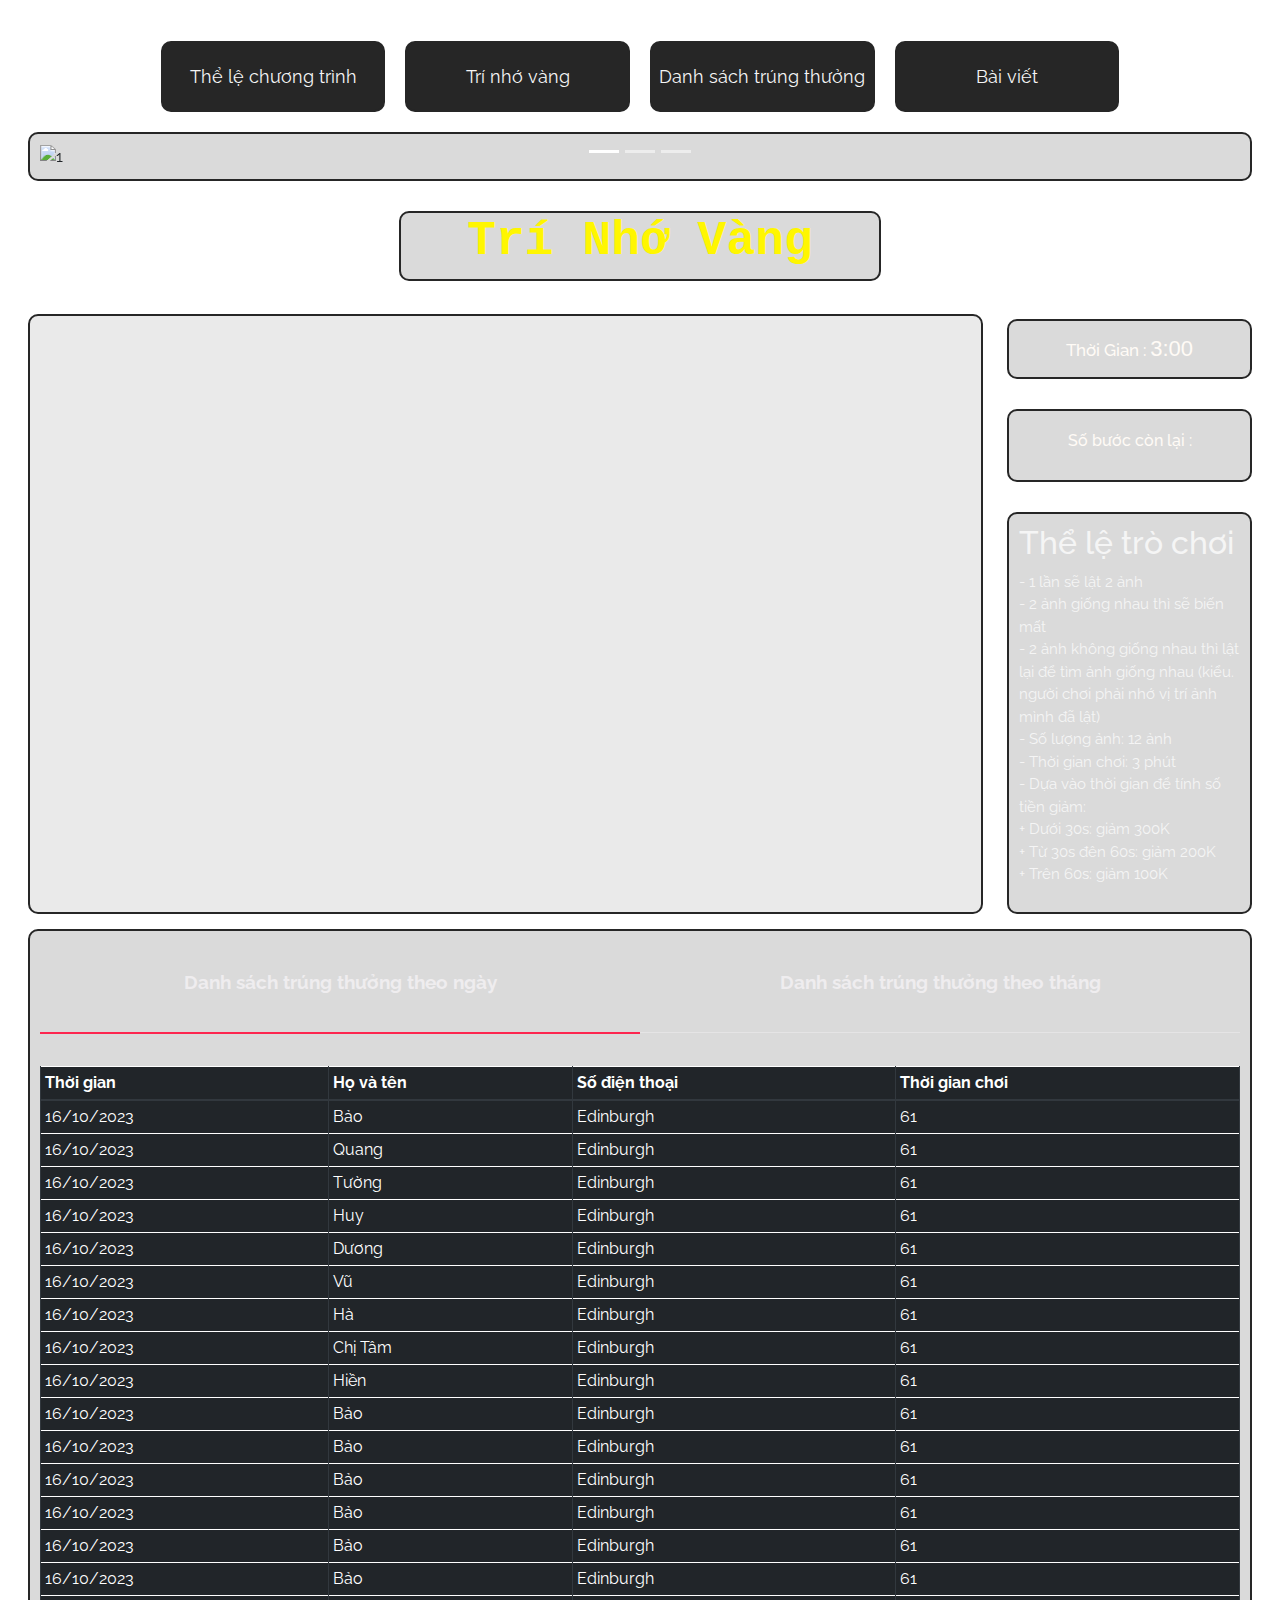
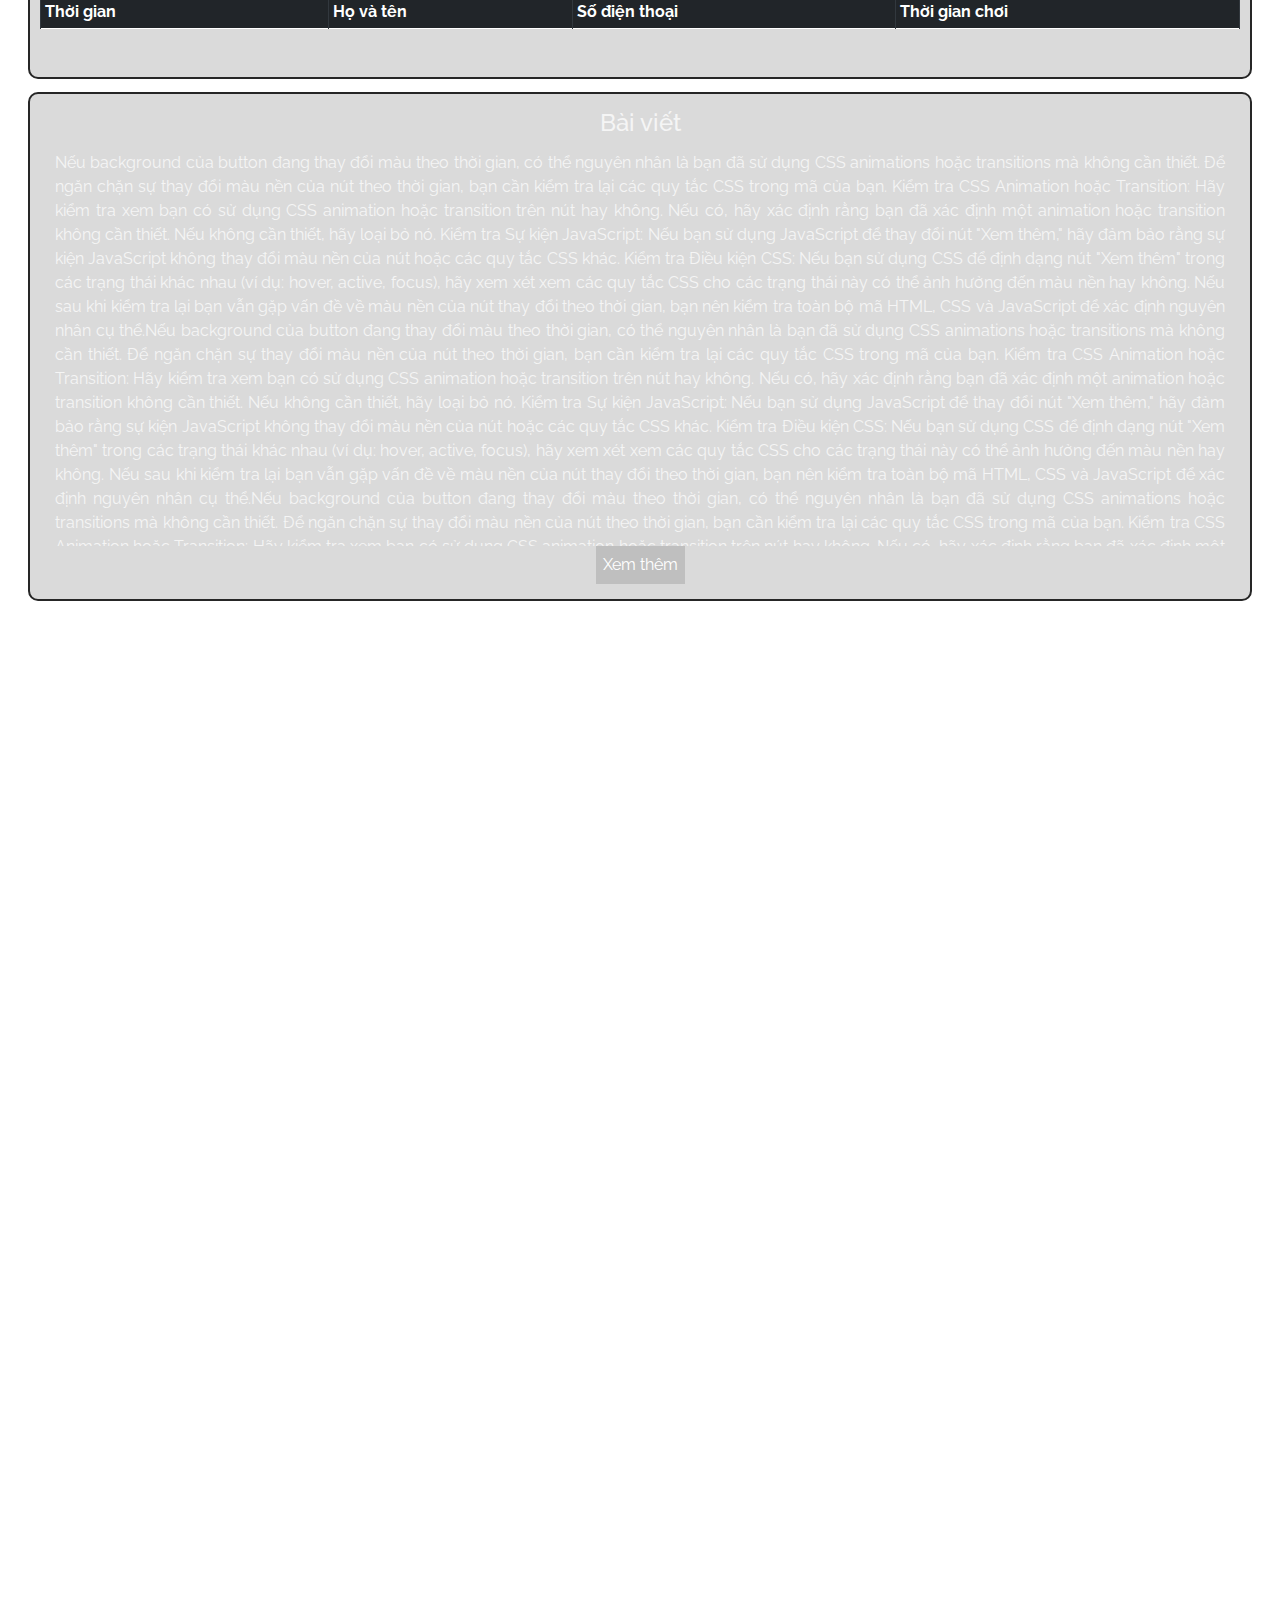
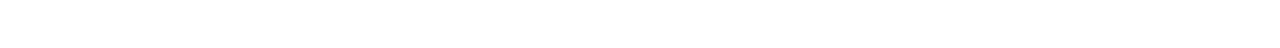
==== commit 8b6c5561: "response" ====
--- a/index.html
+++ b/index.html
@@ -134,250 +134,248 @@
                 </div>
             </div>
             <div class="listCustomer" id="content-right">
-                
-
-<div class="tabs">
-    <div class="tab-2">
-      <label class="lable-list-win" for="tab2-1">Danh sách trúng thưởng theo ngày</label>
-      <input id="tab2-1" name="tabs-two" type="radio" checked="checked">
-<div style="  max-height: 400px; overflow: auto;overflow-x: hidden;">
-                    <table id="dtBasicExample" class="table table-dark table-bordered table-sm" cellspacing="0"
-                        width="98%" style="justify-content: center; ">
-                        <thead>
-                            <tr>
-                                <th class="th-sm">Thời gian
-                                </th>
-                                <th class="th-sm">Họ và tên
-                                </th>
-                                <th class="th-sm">Số điện thoại
-                                </th>
-                                <th class="th-sm">Thời gian chơi
-                                </th>
-                            </tr>
-                        </thead>
-                        <tbody>
-                            <tr>
-                                <td>16/10/2023</td>
-                                <td>Bảo</td>
-                                <td>Edinburgh</td>
-                                <td>61</td>
-
-                            </tr>
-                            <tr>
-                                <td>16/10/2023</td>
-                                <td>Quang</td>
-                                <td>Edinburgh</td>
-                                <td>61</td>
-
-                            </tr>
-                            <tr>
-                                <td>16/10/2023</td>
-                                <td>Tường</td>
-                                <td>Edinburgh</td>
-                                <td>61</td>
-
-                            </tr>
-                            <tr>
-                                <td>16/10/2023</td>
-                                <td>Huy</td>
-                                <td>Edinburgh</td>
-                                <td>61</td>
-
-                            </tr>
-                            <tr>
-                                <td>16/10/2023</td>
-                                <td>Dương</td>
-                                <td>Edinburgh</td>
-                                <td>61</td>
-
-                            </tr>
-                            <tr>
-                                <td>16/10/2023</td>
-                                <td>Vũ</td>
-                                <td>Edinburgh</td>
-                                <td>61</td>
-
-                            </tr>
-                            <tr>
-                                <td>16/10/2023</td>
-                                <td>Hà</td>
-                                <td>Edinburgh</td>
-                                <td>61</td>
-
-                            </tr>
-                            <tr>
-                                <td>16/10/2023</td>
-                                <td>Chị Tâm</td>
-                                <td>Edinburgh</td>
-                                <td>61</td>
-
-                            </tr>
-                            <tr>
-                                <td>16/10/2023</td>
-                                <td>Hiền</td>
-                                <td>Edinburgh</td>
-                                <td>61</td>
-
-                            </tr>
-                            <tr>
-                                <td>16/10/2023</td>
-                                <td>Bảo</td>
-                                <td>Edinburgh</td>
-                                <td>61</td>
-
-                            </tr>
-                            <tr>
-                                <td>16/10/2023</td>
-                                <td>Bảo</td>
-                                <td>Edinburgh</td>
-                                <td>61</td>
-
-                            </tr>
-                            <tr>
-                                <td>16/10/2023</td>
-                                <td>Bảo</td>
-                                <td>Edinburgh</td>
-                                <td>61</td>
-
-                            </tr>
-                            <tr>
-                                <td>16/10/2023</td>
-                                <td>Bảo</td>
-                                <td>Edinburgh</td>
-                                <td>61</td>
-
-                            </tr>
-                            <tr>
-                                <td>16/10/2023</td>
-                                <td>Bảo</td>
-                                <td>Edinburgh</td>
-                                <td>61</td>
-
-                            </tr>
-                            <tr>
-                                <td>16/10/2023</td>
-                                <td>Bảo</td>
-                                <td>Edinburgh</td>
-                                <td>61</td>
-
-                            </tr>
-                        </tbody>
-                        <tfoot>
-                            <tr>
-                                <th>Thời gian
-                                </th>
-                                <th>Họ và tên
-                                </th>
-                                <th>Số điện thoại
-                                </th>
-                                <th>Thời gian chơi
-                                </th>
-                            </tr>
-                        </tfoot>
-                    </table>
-                </div>
-    </div>
-    <div class="tab-2">
-      <label for="tab2-2" class="lable-list-win">Danh sách trúng thưởng theo tháng</label>
-      <input id="tab2-2" name="tabs-two" type="radio">
-      <div style="  max-height: 400px; overflow: auto;overflow-x: hidden;">
-        <table id="dtBasicExample2" class="table table-dark table-bordered table-sm" cellspacing="0"
-            width="98%" style="justify-content: center; ">
-            <thead>
-                <tr>
-                    <th class="th-sm">Thời gian
-                    </th>
-                    <th class="th-sm">Họ và tên
-                    </th>
-                    <th class="th-sm">Số điện thoại
-                    </th>
-                    <th class="th-sm">Thời gian chơi
-                    </th>
-                </tr>
-            </thead>
-            <tbody>
-                <tr>
-                    <td>16/10/2023</td>
-                    <td>Bảo1</td>
-                    <td>Edinburgh</td>
-                    <td>61</td>
-
-                </tr>
-                <tr>
-                    <td>16/10/2023</td>
-                    <td>Quang1</td>
-                    <td>Edinburgh</td>
-                    <td>61</td>
-
-                </tr>
-                <tr>
-                    <td>16/10/2023</td>
-                    <td>Tường1</td>
-                    <td>Edinburgh</td>
-                    <td>61</td>
-
-                </tr>
-                <tr>
-                    <td>16/10/2023</td>
-                    <td>Huy1</td>
-                    <td>Edinburgh</td>
-                    <td>61</td>
-
-                </tr>
-                <tr>
-                    <td>16/10/2023</td>
-                    <td>Dương1</td>
-                    <td>Edinburgh</td>
-                    <td>61</td>
-
-                </tr>
-                <tr>
-                    <td>16/10/2023</td>
-                    <td>Vũ1</td>
-                    <td>Edinburgh</td>
-                    <td>61</td>
-
-                </tr>
-                <tr>
-                    <td>16/10/2023</td>
-                    <td>Hà1</td>
-                    <td>Edinburgh</td>
-                    <td>61</td>
-
-                </tr>
-                <tr>
-                    <td>16/10/2023</td>
-                    <td>Chị Tâm1</td>
-                    <td>Edinburgh</td>
-                    <td>61</td>
-
-                </tr>
-                <tr>
-                    <td>16/10/2023</td>
-                    <td>Hiền1</td>
-                    <td>Edinburgh</td>
-                    <td>61</td>
-
-                </tr>
-                
-            </tbody>
-            <tfoot>
-                <tr>
-                    <th>Thời gian
-                    </th>
-                    <th>Họ và tên
-                    </th>
-                    <th>Số điện thoại
-                    </th>
-                    <th>Thời gian chơi
-                    </th>
-                </tr>
-            </tfoot>
-        </table>
-    </div>
-    </div>
-  </div>
-                
+                <div class="tabs">
+                    <div class="tab-2">
+                        <label class="lable-list-win" for="tab2-1">Danh sách trúng thưởng theo ngày</label>
+                        <input id="tab2-1" name="tabs-two" type="radio" checked="checked">
+                        <div class="tableUserResult">
+                            <table id="dtBasicExample" class="table table-dark table-bordered table-sm" cellspacing="0"
+                                width="98%" style="justify-content: center; ">
+                                <thead>
+                                    <tr>
+                                        <th class="th-sm">Thời gian
+                                        </th>
+                                        <th class="th-sm">Họ và tên
+                                        </th>
+                                        <th class="th-sm">Số điện thoại
+                                        </th>
+                                        <th class="th-sm">Thời gian chơi
+                                        </th>
+                                    </tr>
+                                </thead>
+                                <tbody>
+                                    <tr>
+                                        <td>16/10/2023</td>
+                                        <td>Bảo</td>
+                                        <td>Edinburgh</td>
+                                        <td>61</td>
+
+                                    </tr>
+                                    <tr>
+                                        <td>16/10/2023</td>
+                                        <td>Quang</td>
+                                        <td>Edinburgh</td>
+                                        <td>61</td>
+
+                                    </tr>
+                                    <tr>
+                                        <td>16/10/2023</td>
+                                        <td>Tường</td>
+                                        <td>Edinburgh</td>
+                                        <td>61</td>
+
+                                    </tr>
+                                    <tr>
+                                        <td>16/10/2023</td>
+                                        <td>Huy</td>
+                                        <td>Edinburgh</td>
+                                        <td>61</td>
+
+                                    </tr>
+                                    <tr>
+                                        <td>16/10/2023</td>
+                                        <td>Dương</td>
+                                        <td>Edinburgh</td>
+                                        <td>61</td>
+
+                                    </tr>
+                                    <tr>
+                                        <td>16/10/2023</td>
+                                        <td>Vũ</td>
+                                        <td>Edinburgh</td>
+                                        <td>61</td>
+
+                                    </tr>
+                                    <tr>
+                                        <td>16/10/2023</td>
+                                        <td>Hà</td>
+                                        <td>Edinburgh</td>
+                                        <td>61</td>
+
+                                    </tr>
+                                    <tr>
+                                        <td>16/10/2023</td>
+                                        <td>Chị Tâm</td>
+                                        <td>Edinburgh</td>
+                                        <td>61</td>
+
+                                    </tr>
+                                    <tr>
+                                        <td>16/10/2023</td>
+                                        <td>Hiền</td>
+                                        <td>Edinburgh</td>
+                                        <td>61</td>
+
+                                    </tr>
+                                    <tr>
+                                        <td>16/10/2023</td>
+                                        <td>Bảo</td>
+                                        <td>Edinburgh</td>
+                                        <td>61</td>
+
+                                    </tr>
+                                    <tr>
+                                        <td>16/10/2023</td>
+                                        <td>Bảo</td>
+                                        <td>Edinburgh</td>
+                                        <td>61</td>
+
+                                    </tr>
+                                    <tr>
+                                        <td>16/10/2023</td>
+                                        <td>Bảo</td>
+                                        <td>Edinburgh</td>
+                                        <td>61</td>
+
+                                    </tr>
+                                    <tr>
+                                        <td>16/10/2023</td>
+                                        <td>Bảo</td>
+                                        <td>Edinburgh</td>
+                                        <td>61</td>
+
+                                    </tr>
+                                    <tr>
+                                        <td>16/10/2023</td>
+                                        <td>Bảo</td>
+                                        <td>Edinburgh</td>
+                                        <td>61</td>
+
+                                    </tr>
+                                    <tr>
+                                        <td>16/10/2023</td>
+                                        <td>Bảo</td>
+                                        <td>Edinburgh</td>
+                                        <td>61</td>
+
+                                    </tr>
+                                </tbody>
+                                <tfoot>
+                                    <tr>
+                                        <th>Thời gian
+                                        </th>
+                                        <th>Họ và tên
+                                        </th>
+                                        <th>Số điện thoại
+                                        </th>
+                                        <th>Thời gian chơi
+                                        </th>
+                                    </tr>
+                                </tfoot>
+                            </table>
+                        </div>
+                    </div>
+                    <div class="tab-2">
+                        <label for="tab2-2" class="lable-list-win">Danh sách trúng thưởng theo tháng</label>
+                        <input id="tab2-2" name="tabs-two" type="radio">
+                        <div class="tableUserResult">
+                            <table id="dtBasicExample2" class="table table-dark table-bordered table-sm" cellspacing="0"
+                                width="98%" style="justify-content: center; ">
+                                <thead>
+                                    <tr>
+                                        <th class="th-sm">Thời gian
+                                        </th>
+                                        <th class="th-sm">Họ và tên
+                                        </th>
+                                        <th class="th-sm">Số điện thoại
+                                        </th>
+                                        <th class="th-sm">Thời gian chơi
+                                        </th>
+                                    </tr>
+                                </thead>
+                                <tbody>
+                                    <tr>
+                                        <td>16/10/2023</td>
+                                        <td>Bảo1</td>
+                                        <td>Edinburgh</td>
+                                        <td>61</td>
+
+                                    </tr>
+                                    <tr>
+                                        <td>16/10/2023</td>
+                                        <td>Quang1</td>
+                                        <td>Edinburgh</td>
+                                        <td>61</td>
+
+                                    </tr>
+                                    <tr>
+                                        <td>16/10/2023</td>
+                                        <td>Tường1</td>
+                                        <td>Edinburgh</td>
+                                        <td>61</td>
+
+                                    </tr>
+                                    <tr>
+                                        <td>16/10/2023</td>
+                                        <td>Huy1</td>
+                                        <td>Edinburgh</td>
+                                        <td>61</td>
+
+                                    </tr>
+                                    <tr>
+                                        <td>16/10/2023</td>
+                                        <td>Dương1</td>
+                                        <td>Edinburgh</td>
+                                        <td>61</td>
+
+                                    </tr>
+                                    <tr>
+                                        <td>16/10/2023</td>
+                                        <td>Vũ1</td>
+                                        <td>Edinburgh</td>
+                                        <td>61</td>
+
+                                    </tr>
+                                    <tr>
+                                        <td>16/10/2023</td>
+                                        <td>Hà1</td>
+                                        <td>Edinburgh</td>
+                                        <td>61</td>
+
+                                    </tr>
+                                    <tr>
+                                        <td>16/10/2023</td>
+                                        <td>Chị Tâm1</td>
+                                        <td>Edinburgh</td>
+                                        <td>61</td>
+
+                                    </tr>
+                                    <tr>
+                                        <td>16/10/2023</td>
+                                        <td>Hiền1</td>
+                                        <td>Edinburgh</td>
+                                        <td>61</td>
+
+                                    </tr>
+
+                                </tbody>
+                                <tfoot>
+                                    <tr>
+                                        <th>Thời gian
+                                        </th>
+                                        <th>Họ và tên
+                                        </th>
+                                        <th>Số điện thoại
+                                        </th>
+                                        <th>Thời gian chơi
+                                        </th>
+                                    </tr>
+                                </tfoot>
+                            </table>
+                        </div>
+                    </div>
+                </div>
+
             </div>
             <div class="posts" id="post">
                 <div class="listPost" id="content-left">
--- a/style.css
+++ b/style.css
@@ -34,11 +34,8 @@
 .tilte-header{
   margin-bottom: 15px;
   padding: 10px;
-    border: 2px solid #262626;
-    background: rgba(69, 69, 69, 0.2);
-    border-radius: 10px;
-    color: #f5f5f5;
-   
+  display: flex;
+  justify-content: center;
 }
 .content-right-mobile{
   display: none;
@@ -58,13 +55,17 @@
 
 
 .title {
- width: 100%;
+ width: 40%;
+ height: 70px;
  text-align: center;
   color: var(--yellow);
   font-family: 'Courier New', Courier, monospace;
   font-size: 3rem;
   font-weight: 600;
   line-height: 1.2;
+  border: 2px solid #262626;
+  background: rgba(69, 69, 69, 0.2);
+  border-radius: 10px;
 }
 .timeDown{
   display: flex;
@@ -98,6 +99,7 @@
 }
 .lable-list-win{
   font-weight: bold;
+
 }
 .menuBar{
   width: 80%;
@@ -107,16 +109,18 @@
   cursor: pointer;
 }
 .tabMenu{
-  width: 15% !important;
+  width: 18% !important;
   margin:10px;
   display: block;
   text-align: center;
   background-color: #262626  !important;
-
+  transition: 0.3s;
 }
 .titleHeader{
-  font-size: 20px!important;
+  font-size: 18px!important;
   color: #f5f5f5!important;
+  text-decoration: none;
+}.titleHeader:hover{
   text-decoration: none;
 }
 .movement {
@@ -143,6 +147,7 @@
     border: 2px solid #262626;
     background: rgba(69, 69, 69, 0.2);
   margin-bottom: 20px;
+  border-radius: 10px;
 }
 .slide-img{
   text-align: center ;width: 100%; height: auto; 
@@ -401,6 +406,7 @@
   flex-direction: column;
   justify-content: center;
   padding: 15px 20px !important;
+  border-radius: 10px;
 }
 .titlePost{
   color: #f5f5f5;
@@ -448,7 +454,7 @@
 }
 .listCustomer{
   margin-top: 15px;
-  height: 700px!important;
+  height: 750px!important;
   padding: 10px;
   border: 2px solid #262626;
   background: rgba(69, 69, 69, 0.2);
@@ -481,7 +487,7 @@
   width: 100%;
 }
 .tableUserResult{
-  height: 500px; overflow: auto;overflow-x: hidden;
+  height: 620px; overflow: auto;overflow-x: hidden;
 }
 .list-table th{
   font-size: 0.7rem;
@@ -501,6 +507,7 @@
   outline: none; }
 
 .tabs {
+
   display: block;
   display: -webkit-flex;
   display: -moz-flex;
@@ -515,7 +522,7 @@
     color: #efedef;
     cursor: pointer;
     display: block;
-    font-size: 1.4em;
+    font-size: 1.2em;
     font-weight: bold;
     line-height: 1em;
     padding: 2rem 0;
@@ -583,6 +590,12 @@
   bottom: .5em;
 }
 @media screen and (max-width: 1025px) {
+  .title{
+    width: 50%;
+  }
+  .lable-list-win{
+    font-size: 20px!important;
+  }
   #content-left{
     order: 2;
     margin-top: 15px;
@@ -601,10 +614,10 @@
     font-size: 16px!important;
   }
   .container{
-    height: 2800px;
+    height: 2900px;
   }
   .tableUserResult{
-    height: 600px; overflow: auto;overflow-x: hidden;
+    height: 700px; overflow: auto;overflow-x: hidden;
   }
   .posts{
     flex-direction: column;
@@ -624,6 +637,7 @@
     font-size: 1rem;
   }
   .listCustomer{
+    height: 800px!important;
     margin-top: 15px;
     width: 100%;
     justify-content: center;
@@ -661,8 +675,14 @@
   }
  
 @media screen and (max-width: 769px) {
+  .title{
+    width: 70%;
+  }
+  .lable-list-win{
+    font-size: 17px!important;
+  }
   .container{
-    height: 2800px;
+    height: 3000px;
   }
   .tabMenu{
     width: 24%!important;
@@ -674,8 +694,11 @@
   #content-right{
     order: 1;
   }
+  .listCustomer{
+    height: 900px!important;
+  }
   .tableUserResult{
-    height: 600px; overflow: auto;overflow-x: hidden;
+    height: 770px; overflow: auto;overflow-x: hidden;
   }
   .titleHeader{
     font-size: 11px!important;
@@ -737,7 +760,14 @@
 }
 }
 @media screen and (max-width:600px){
-  
+  .title{
+    width: 80%;
+    font-size: 2.9rem;
+  }
+  .lable-list-win{
+    font-size: 15px!important;
+    padding:10px 30px!important;
+  }
   .notification{
     display: none!important;
   }
@@ -749,9 +779,13 @@
     order: 1;
    
   }
+  .listCustomer{
+    height: 850px!important;
+  }
   .tableUserResult{
-    height: 600px; overflow: auto;overflow-x: hidden;
-  }
+    height: 800px; overflow: auto;overflow-x: hidden;
+  }
+  
   .menuBar{
     width: 100%;
     justify-content: space-between;
@@ -772,7 +806,7 @@
     margin-top: 20px;
   }
   .container{
-    height: 3000px;
+    height: 3200px;
   }
   .modal-container{
     width: 350px;
@@ -847,6 +881,10 @@
 }
 }
 @media screen and (max-width:450px){
+  .lable-list-win{
+    font-size: 13px!important;
+    padding:10px 30px!important;
+  }
   .notification{
     display: none!important;
   }
@@ -869,10 +907,10 @@
   height: 30px!important;
 }
 .tableUserResult{
-  height: 670px; overflow: auto;overflow-x: hidden;
+  height: 890px; overflow: auto;overflow-x: hidden;
 }
 .listCustomer{
-  height: 800px!important;
+  height: 930px!important;
 }
 .tabMenu{
   width: 24%!important;
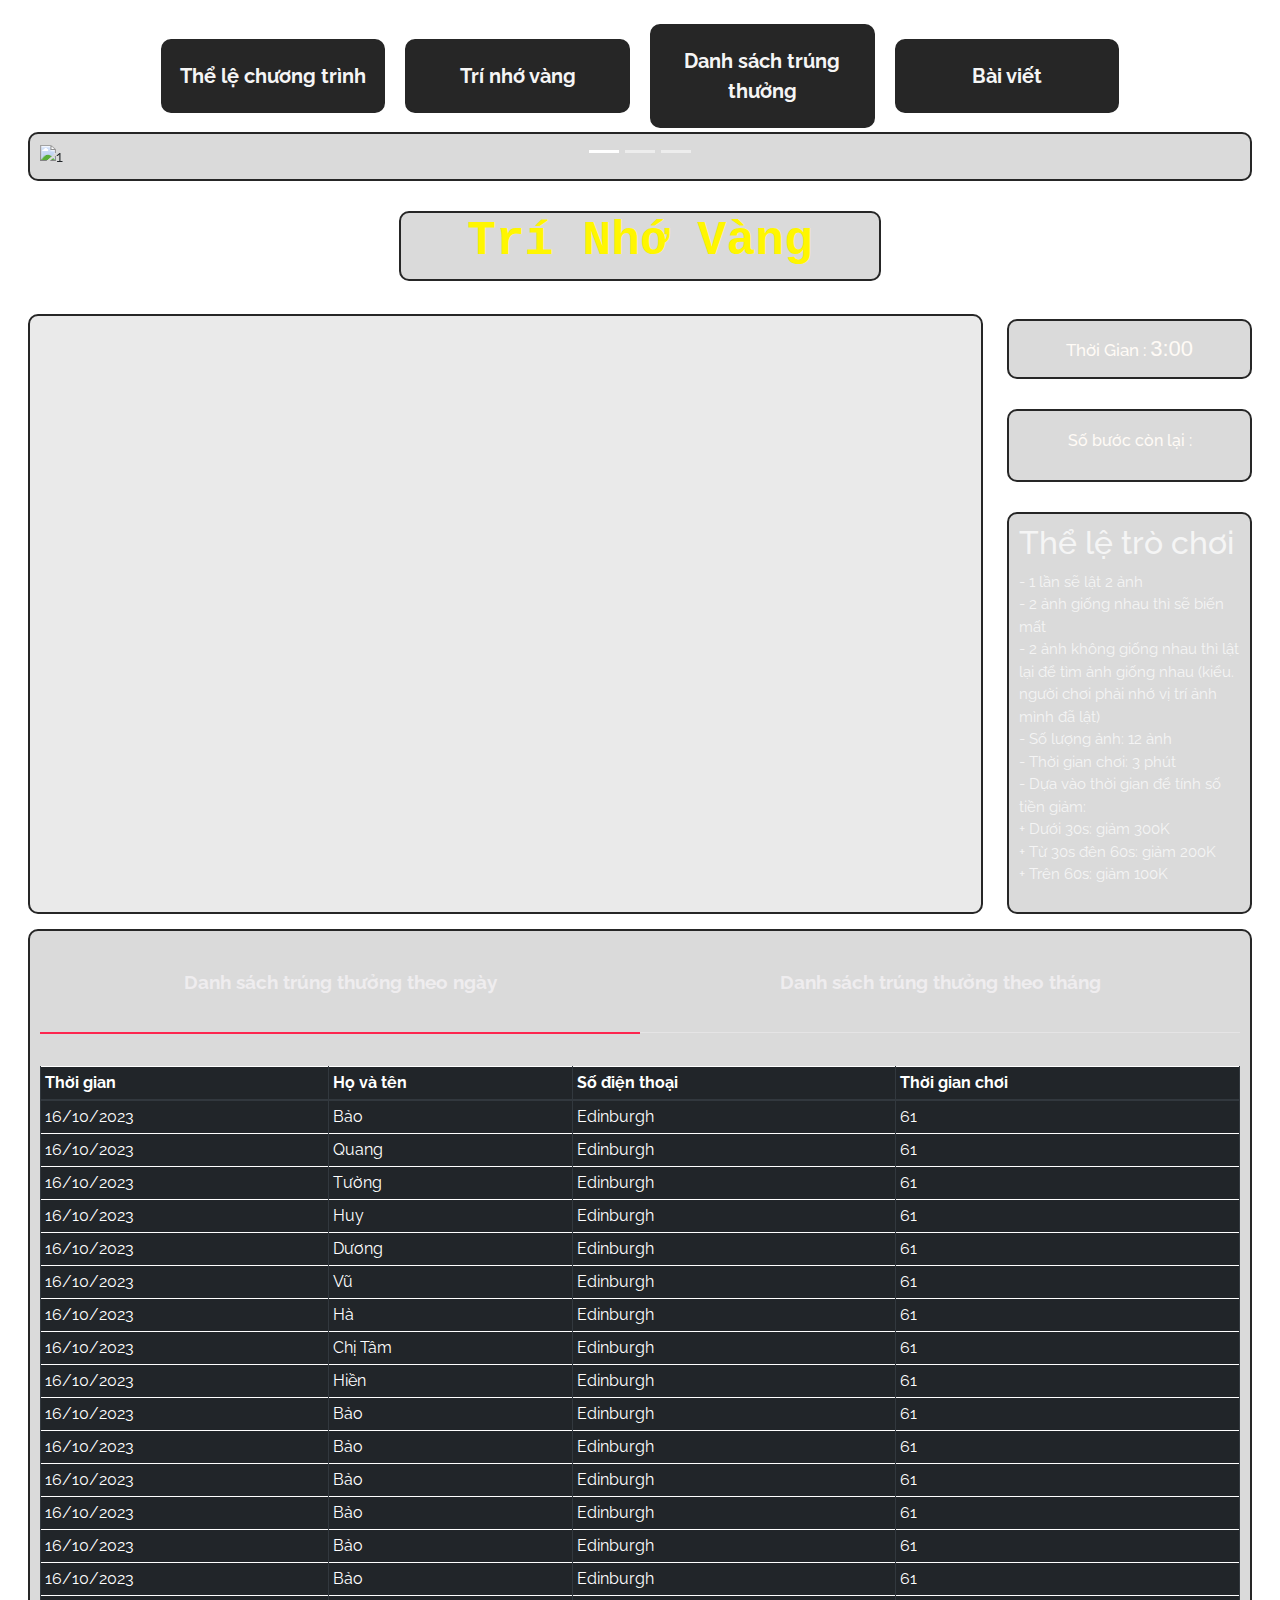
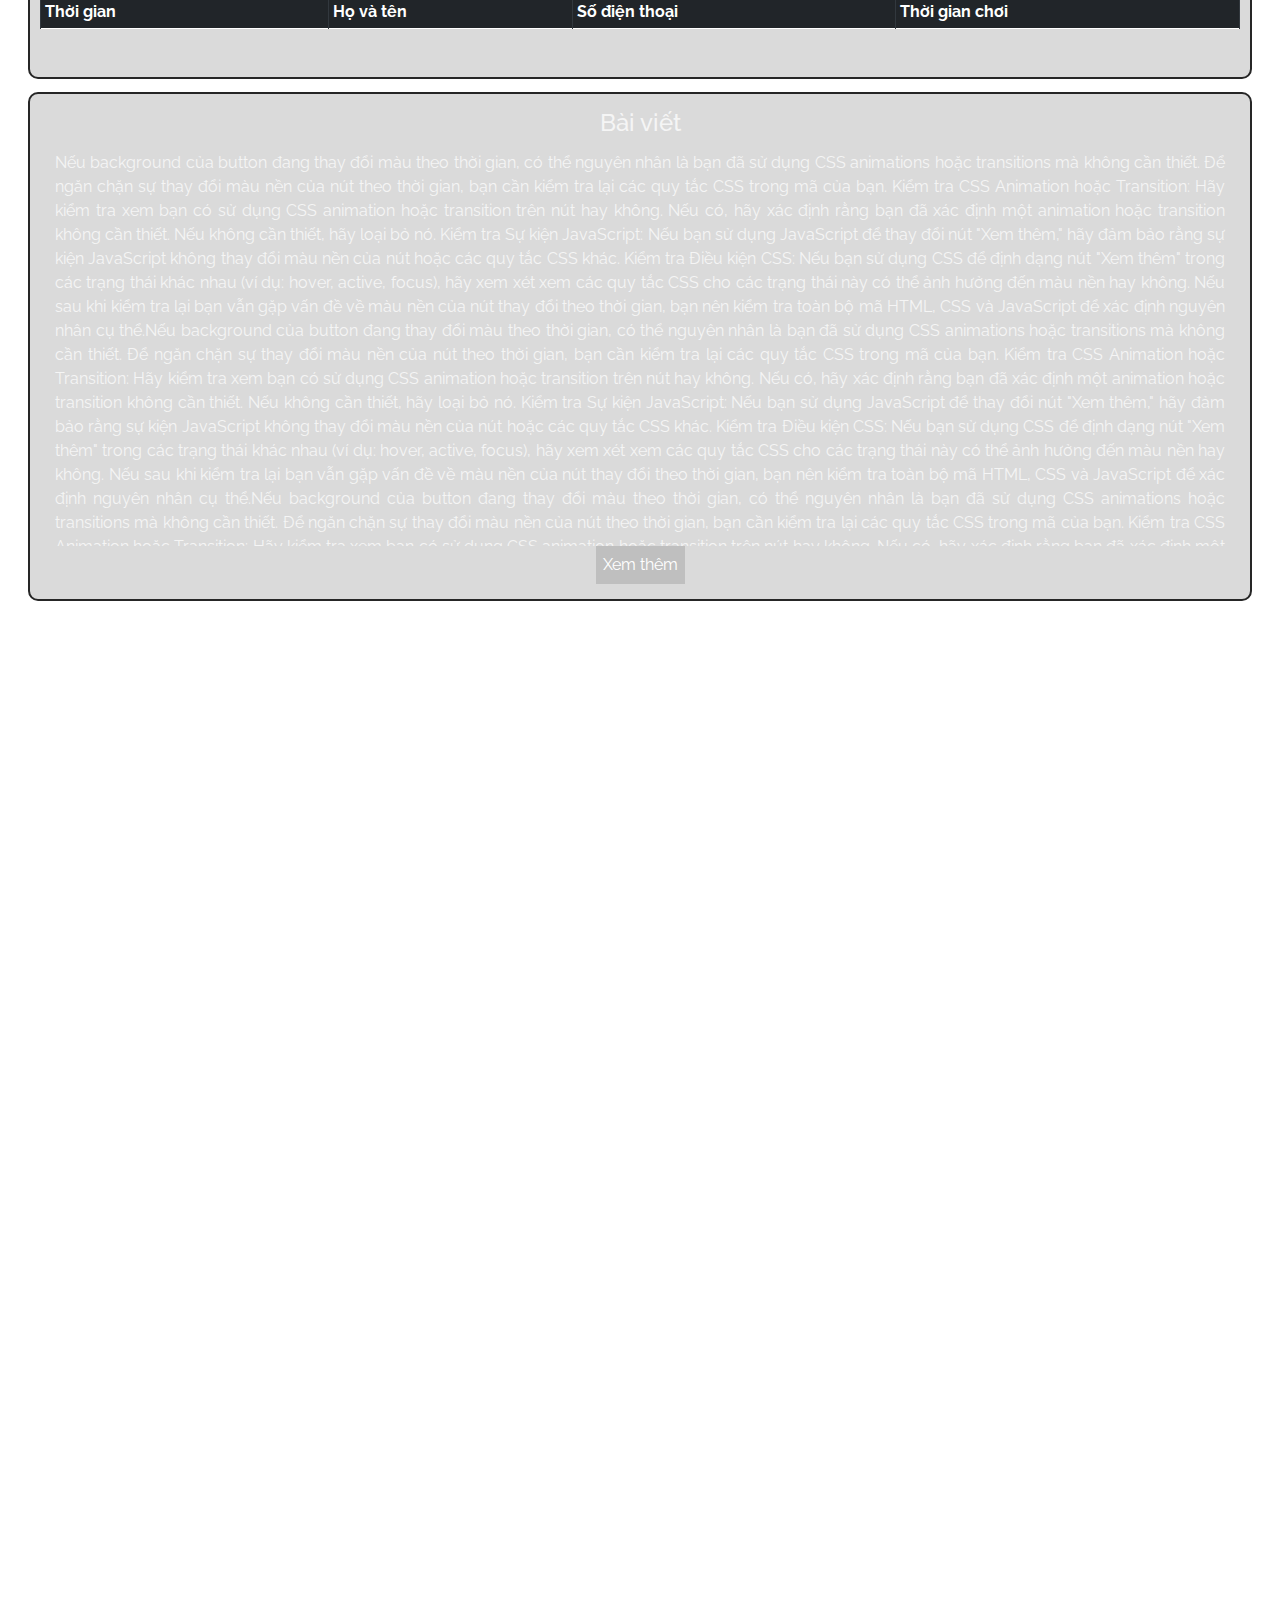
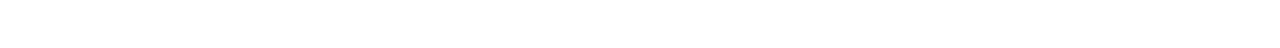
==== commit f1af0706: "response" ====
--- a/index.html
+++ b/index.html
@@ -140,7 +140,7 @@
                         <input id="tab2-1" name="tabs-two" type="radio" checked="checked">
                         <div class="tableUserResult">
                             <table id="dtBasicExample" class="table table-dark table-bordered table-sm" cellspacing="0"
-                                width="98%" style="justify-content: center; ">
+                                width="98%">
                                 <thead>
                                     <tr>
                                         <th class="th-sm">Thời gian
--- a/style.css
+++ b/style.css
@@ -101,6 +101,11 @@
   font-weight: bold;
 
 }
+.dataTables_filter{
+ justify-content: right;
+ display: flex;
+ margin-right: 30px;
+}
 .menuBar{
   width: 80%;
   display: flex;
@@ -117,9 +122,10 @@
   transition: 0.3s;
 }
 .titleHeader{
-  font-size: 18px!important;
+  font-size: 20px!important;
   color: #f5f5f5!important;
   text-decoration: none;
+  font-weight: bold!important;
 }.titleHeader:hover{
   text-decoration: none;
 }
@@ -612,6 +618,7 @@
   }
   .titleHeader{
     font-size: 16px!important;
+    font-weight: bold!important;
   }
   .container{
     height: 2900px;
@@ -675,6 +682,21 @@
   }
  
 @media screen and (max-width: 769px) {
+  #dtBasicExample2_length{
+    justify-content: center;
+    display: flex;
+    height: 50px;
+  }
+  #dtBasicExample_length{
+    justify-content: center;
+    display: flex;
+    height: 50px;
+  }
+  .dataTables_filter{
+    justify-content: center;
+    display: flex;
+    height: 70px;
+   }
   .title{
     width: 70%;
   }
@@ -704,6 +726,7 @@
     font-size: 11px!important;
     color: #f5f5f5!important;
     padding:10px 0 !important;
+    font-weight: bold!important;
   }
   .modal-container{
     padding-top: 20px;
@@ -800,6 +823,7 @@
   .titleHeader{
     font-size: 0.5rem!important;
     padding: 5px 0!important;
+    font-weight: bold!important;
   }
 
   .listPost{
@@ -907,19 +931,20 @@
   height: 30px!important;
 }
 .tableUserResult{
-  height: 890px; overflow: auto;overflow-x: hidden;
+  height: 910px; overflow: auto;overflow-x: hidden;
 }
 .listCustomer{
-  height: 930px!important;
+  height: 950px!important;
 }
 .tabMenu{
-  width: 24%!important;
-  margin:0 5px!important;
+  width: 25%!important;
+  margin:0 2px!important;
   height: 25px!important;
 }
 .titleHeader{
-  font-size: 0.4rem!important;
+  font-size: 0.38rem!important;
   padding: 3px 0!important;
+  font-weight: bold!important;
 }
   .introGameMobile{
     display: inline;
@@ -944,7 +969,7 @@
   .movement{
    margin: 0;
    margin-bottom: 30px;
-   height: 30px;
+   height: 35px;
    width: 40%;
    display: flex;
    justify-content: space-around;
@@ -952,6 +977,7 @@
   .subtitle{
    font-size: 12px;
    padding:5px 0 !important;
+   height: 25px!important;
   }
   .title-time{
     padding:5px 0 !important;
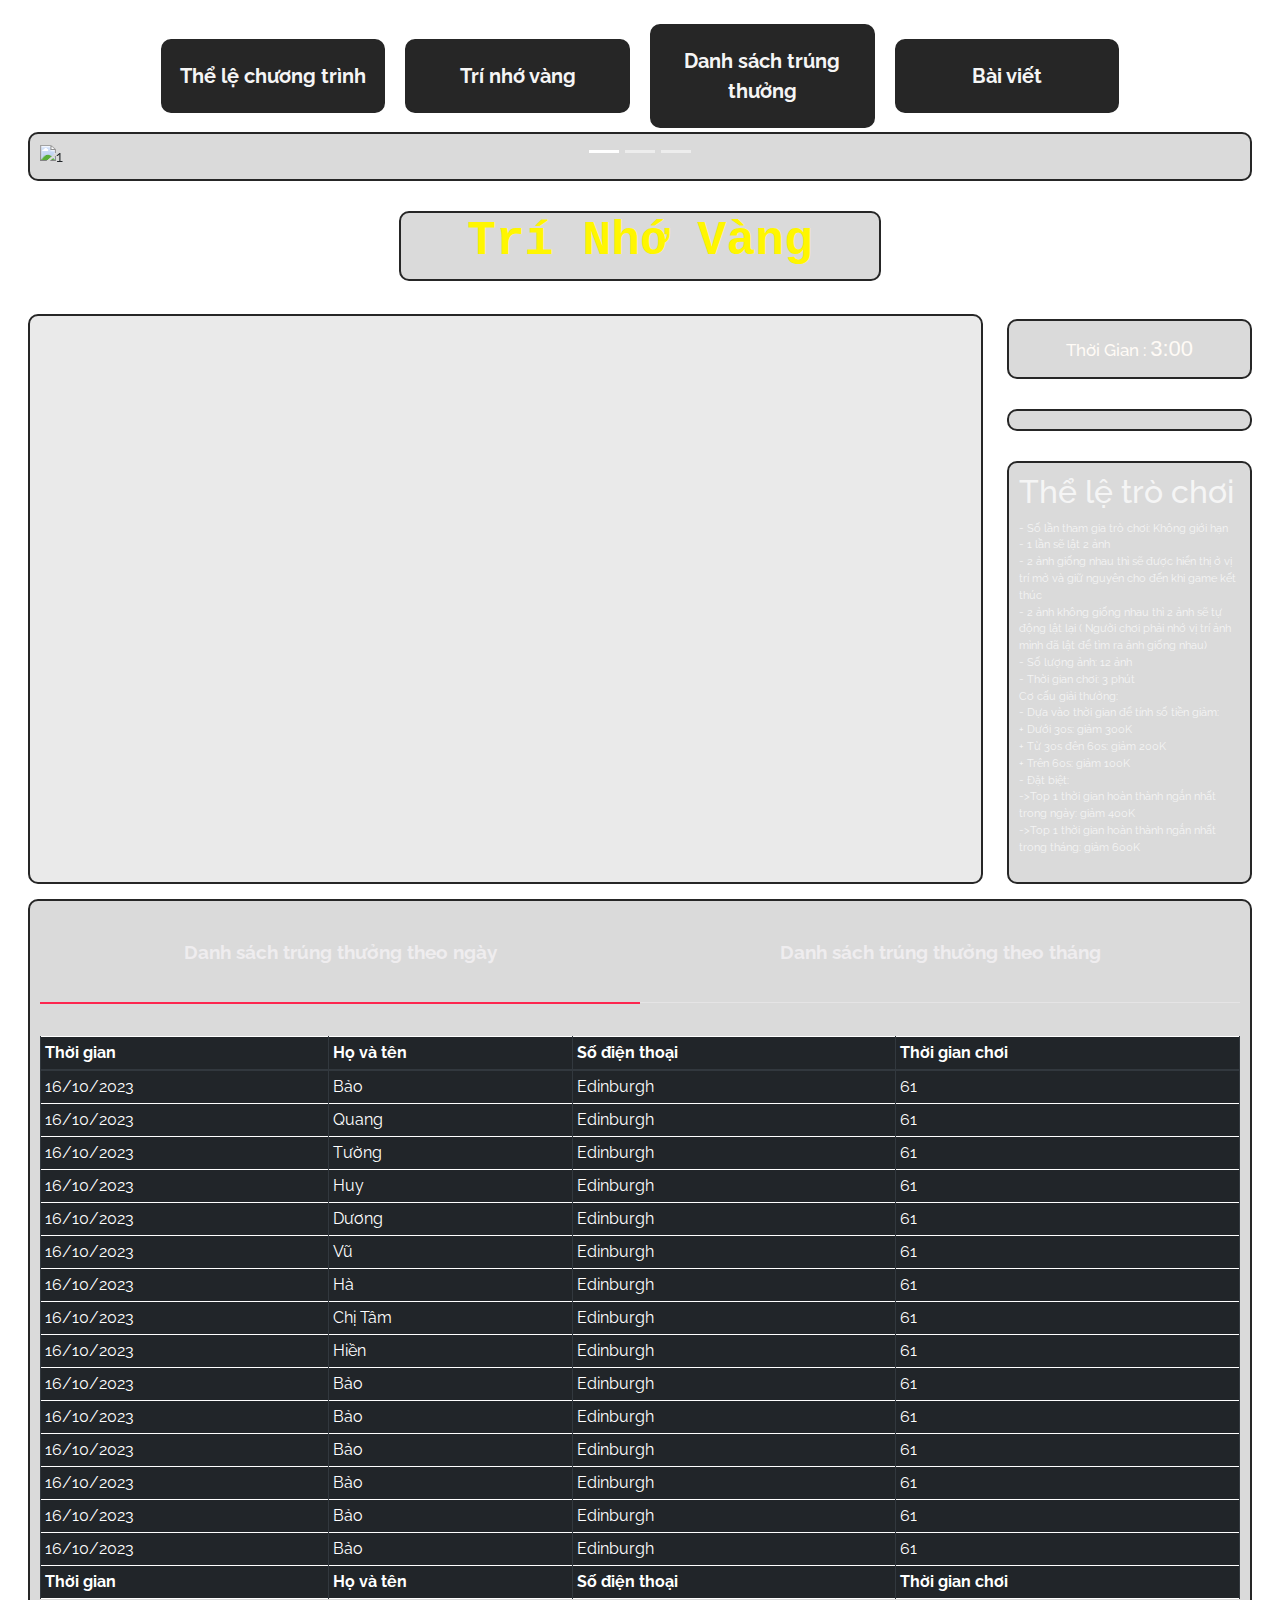
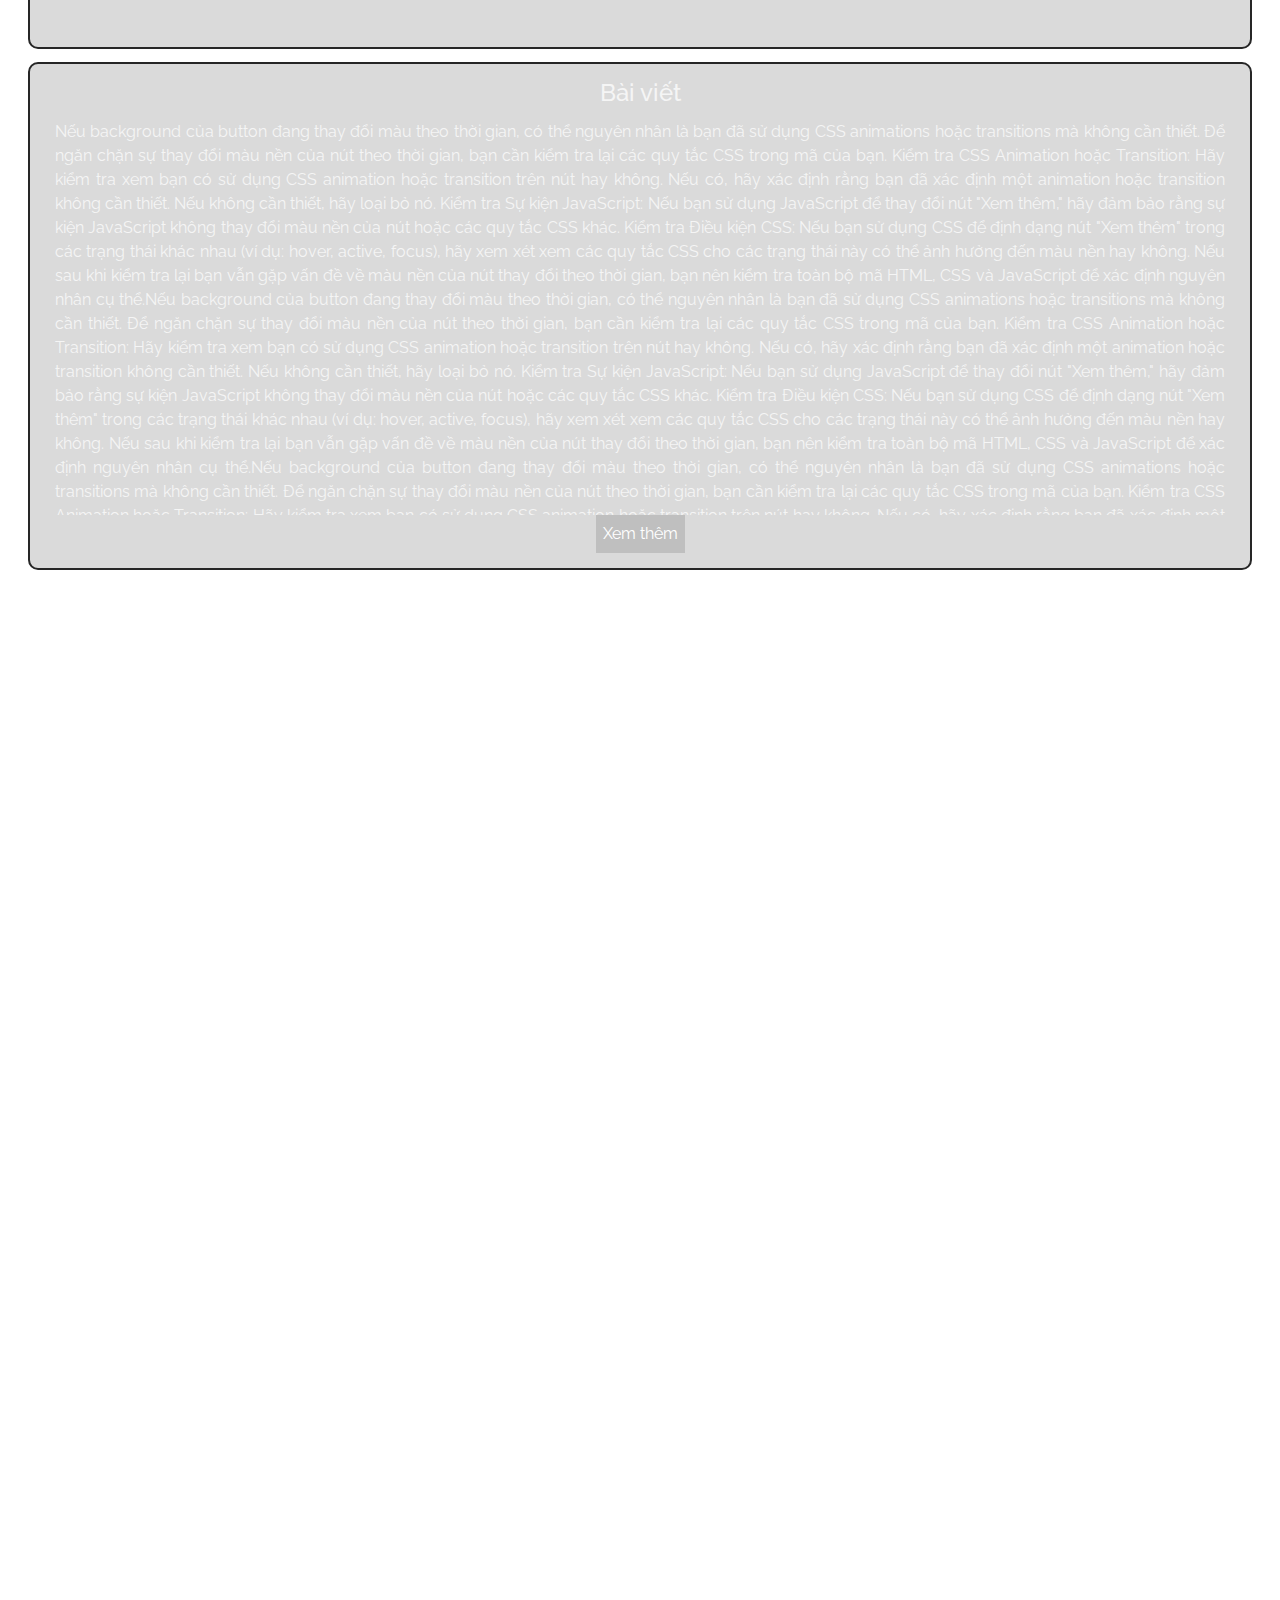
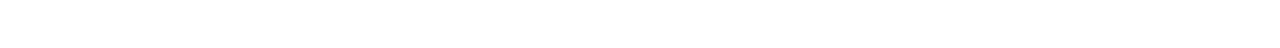
==== commit e3269091: "check availible" ====
--- a/index.html
+++ b/index.html
@@ -41,7 +41,7 @@
             <a class="subtitle titleHeader" href="#game">Trí nhớ vàng</a>
         </div>
         <div class="movement tabMenu">
-            <a class="subtitle titleHeader">Danh sách trúng thưởng</a>
+            <a class="subtitle titleHeader" href="#list">Danh sách trúng thưởng</a>
         </div>
         <div class="movement tabMenu">
             <a class="subtitle titleHeader" href="#post">Bài viết</a>
@@ -78,15 +78,14 @@
             <div class="tilte-header" id="gamee">
                 <h1 class="title">Trí Nhớ Vàng</h1>
             </div>
+            <div id="notification" style=" position: absolute;width: 500px; z-index: 4; margin: 0 0;">
+            </div>
             <div class="content-right-mobile">
-                <div id="notificationMobile" style="position: absolute; margin-top: -100px;">
-                </div>
                 <div class="movement">
                     <h1 class="title-time">Thời Gian : <span id="timer-mobile">0:00</span></h1>
                 </div>
                 <div class="movement">
-                    <h3 class="subtitle">Bước còn lại: </h3>
-                    <div class="available" id="available-mobile"></div>
+                    <h3 class="available availiblemb" id="available-mobile"></h3>
                 </div>
             </div>
 
@@ -95,46 +94,58 @@
                     <section class="card-container"></section>
                 </div>
                 <div class="content-right">
-                    <div id="notification" style="position: absolute; margin-top: -100px;">
-                    </div>
+
                     <div class="timeDown">
                         <h1 class="title-time">Thời Gian : <span id="timer">0:00</span></h1>
                     </div>
                     <div class="movement">
-                        <h3 class="subtitle">Số bước còn lại : <div class="available" id="available"></div>
-                        </h3>
-
+                        <h3 class="available" id="available"></h3>
                     </div>
                     <div class="instructions">
                         <h2>Thể lệ trò chơi</h2>
-                        <p>
+                        <p class="rules" >
+                            - Số lần tham gia trò chơi: Không giới hạn</br>
                             - 1 lần sẽ lật 2 ảnh</br>
-                            - 2 ảnh giống nhau thì sẽ biến mất</br>
-                            - 2 ảnh không giống nhau thì lật lại để tìm ảnh giống nhau (kiểu. người chơi phải nhớ vị
-                            trí
-                            ảnh mình đã lật)</br>
+                            - 2 ảnh giống nhau thì sẽ được hiển thị ở vị trí mở và giữ nguyên cho đến khi game kết thúc</br>
+                            - 2 ảnh không giống nhau thì 2 ảnh sẽ tự động lật lại ( Người chơi phải nhớ vị trí ảnh mình đã lật để tìm ra ảnh giống nhau)</br>
                             - Số lượng ảnh: 12 ảnh</br>
                             - Thời gian chơi: 3 phút</br>
+
+                            Cơ cấu giải thưởng:</br>
                             - Dựa vào thời gian để tính số tiền giảm:</br>
-                            + Dưới 30s: giảm 300K</br>+ Từ 30s đên 60s: giảm 200K</br> + Trên 60s: giảm 100K</p>
+                            + Dưới 30s: giảm 300K</br>
+                            + Từ 30s đên 60s: giảm 200K</br>
+                            + Trên 60s: giảm 100K</br>
+
+                            - Đặt biệt: </br>
+                            ->Top 1 thời gian hoàn thành ngắn nhất trong ngày: giảm 400K </br>
+                            ->Top 1  thời gian hoàn thành ngắn nhất trong tháng: giảm 600K</p>
                     </div>
 
                 </div>
                 <div class="introGameMobile">
                     <h2>Thể lệ trò chơi</h2>
-                    <p>
+                    <p >
+                        - Số lần tham gia trò chơi: Không giới hạn</br>
                         - 1 lần sẽ lật 2 ảnh</br>
-                        - 2 ảnh giống nhau thì sẽ biến mất</br>
-                        - 2 ảnh không giống nhau thì lật lại để tìm ảnh giống nhau (kiểu. người chơi phải nhớ vị
-                        trí ảnh mình đã lật)</br>
+                        - 2 ảnh giống nhau thì sẽ được hiển thị ở vị trí mở và giữ nguyên cho đến khi game kết thúc</br>
+                        - 2 ảnh không giống nhau thì 2 ảnh sẽ tự động lật lại ( Người chơi phải nhớ vị trí ảnh mình đã lật để tìm ra ảnh giống nhau)</br>
                         - Số lượng ảnh: 12 ảnh</br>
                         - Thời gian chơi: 3 phút</br>
+
+                        Cơ cấu giải thưởng:</br>
                         - Dựa vào thời gian để tính số tiền giảm:</br>
-                        + Dưới 30s: giảm 300K</br>+ Từ 30s đên 60s: giảm 200K</br> + Trên 60s: giảm 100K</p>
+                        + Dưới 30s: giảm 300K</br>
+                        + Từ 30s đên 60s: giảm 200K</br>
+                        + Trên 60s: giảm 100K</br>
+
+                        - Đặt biệt: </br>
+                        ->Top 1 thời gian hoàn thành ngắn nhất trong ngày: giảm 400K </br>
+                        ->Top 1  thời gian hoàn thành ngắn nhất trong tháng: giảm 600K</p>
                 </div>
             </div>
             <div class="listCustomer" id="content-right">
-                <div class="tabs">
+                <div class="tabs" id="list">
                     <div class="tab-2">
                         <label class="lable-list-win" for="tab2-1">Danh sách trúng thưởng theo ngày</label>
                         <input id="tab2-1" name="tabs-two" type="radio" checked="checked">
--- a/style.css
+++ b/style.css
@@ -161,12 +161,14 @@
 .available {
   border-radius: 0.3rem;
   color: var(--white);
-  font-size: 3rem;
-  font-weight: 600;
+  font-size: 18px;
+  font-weight: bold;
   padding: 5px 20px;
   text-align: center;
 }
-
+.rules{
+  font-size: 0.7rem;
+}
 .card-container {
   display: grid;
   grid-gap: 1rem;
@@ -599,6 +601,9 @@
   .title{
     width: 50%;
   }
+  .rules{
+    font-size: 0.6rem;
+  }
   .lable-list-win{
     font-size: 20px!important;
   }
@@ -606,6 +611,7 @@
     order: 2;
     margin-top: 15px;
   }
+
   #content-right{
     order: 1;
     margin-top: 15px;
@@ -622,6 +628,9 @@
   }
   .container{
     height: 2900px;
+  }
+  .available {
+    font-size: 14px;
   }
   .tableUserResult{
     height: 700px; overflow: auto;overflow-x: hidden;
@@ -687,6 +696,7 @@
     display: flex;
     height: 50px;
   }
+
   #dtBasicExample_length{
     justify-content: center;
     display: flex;
@@ -697,6 +707,7 @@
     display: flex;
     height: 70px;
    }
+
   .title{
     width: 70%;
   }
@@ -706,12 +717,16 @@
   .container{
     height: 3000px;
   }
+  
   .tabMenu{
     width: 24%!important;
   }
  
   #content-left{
     order: 2;
+  }
+  .rules{
+    font-size: 0.5rem;
   }
   #content-right{
     order: 1;
@@ -759,10 +774,7 @@
   font-size: 9px;
   padding: 20px 0px;
 }
-.available{
-  padding: 5px 10px;
-  font-size: 25px;
-}
+
 .card-container{
   grid-template-columns: repeat(3, 1fr);
 }
@@ -909,6 +921,9 @@
     font-size: 13px!important;
     padding:10px 30px!important;
   }
+.availiblemb{
+  font-size: 12px !important;
+}
   .notification{
     display: none!important;
   }
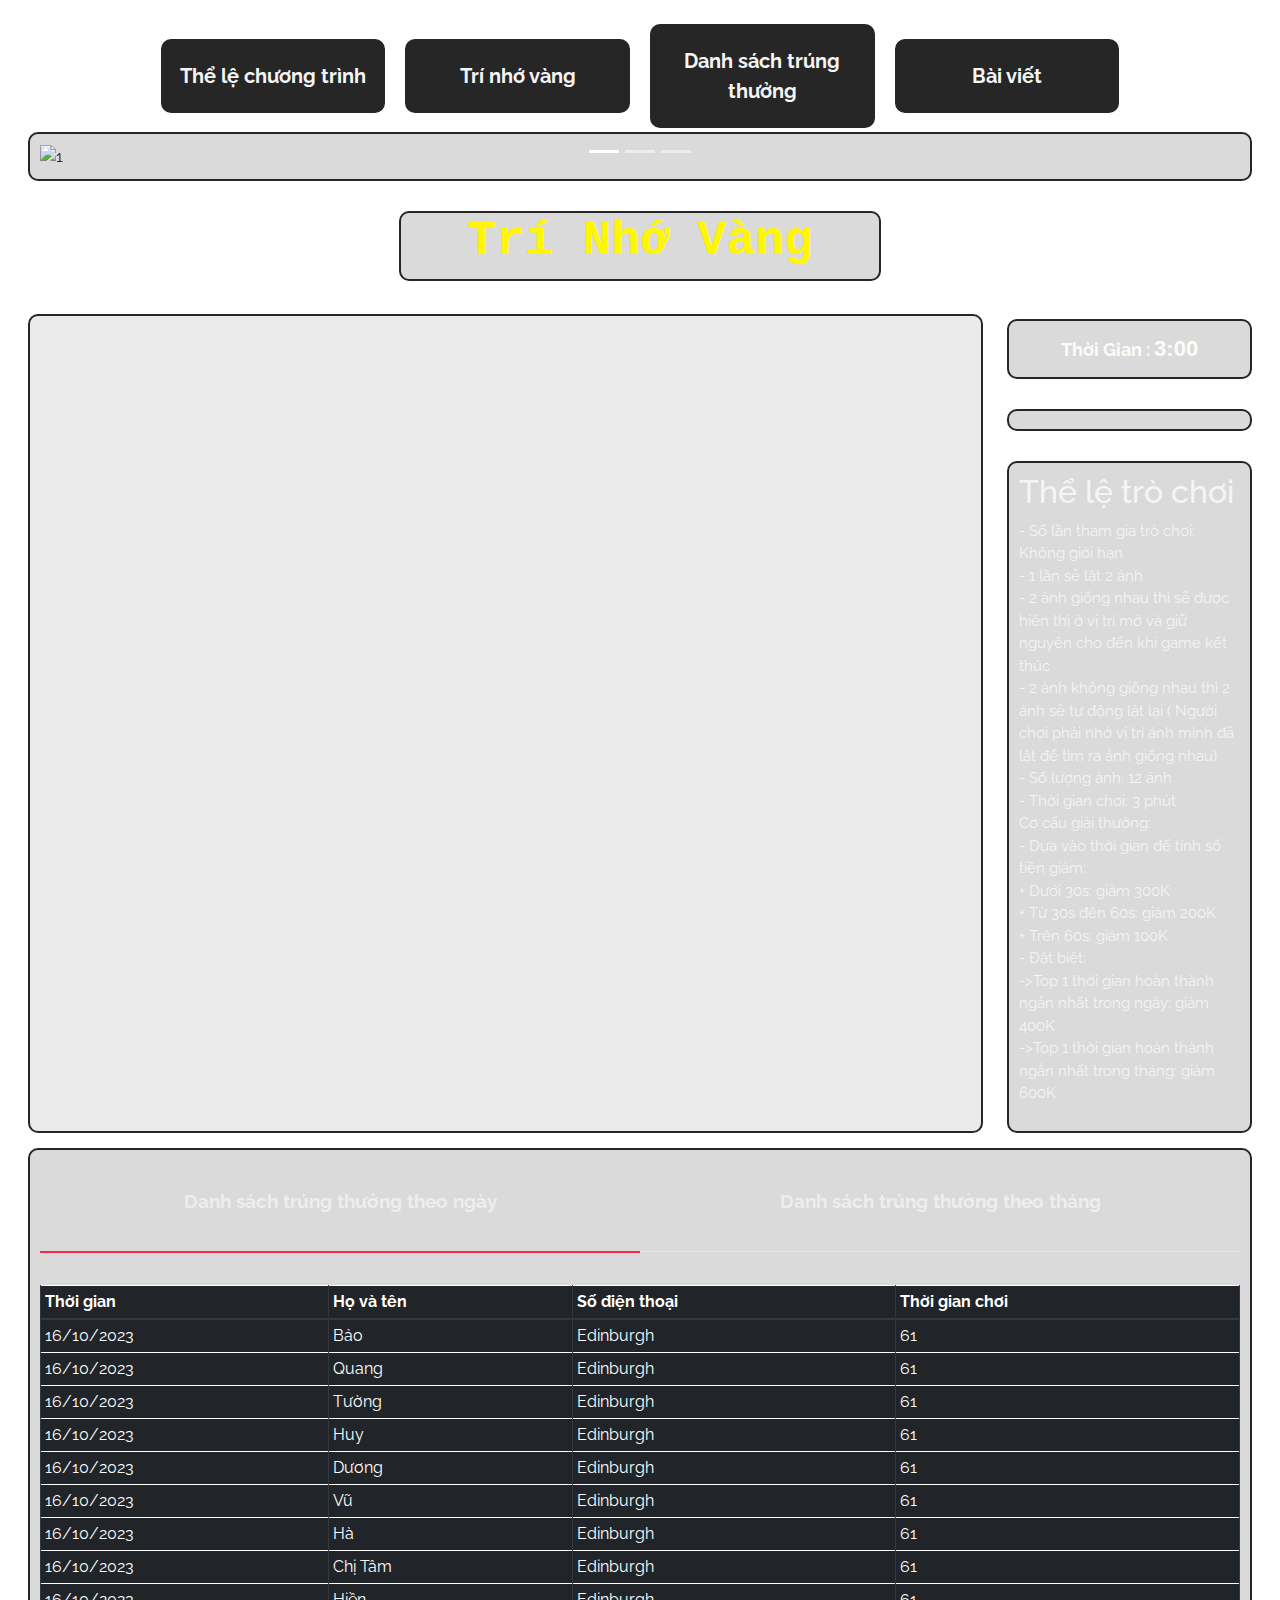
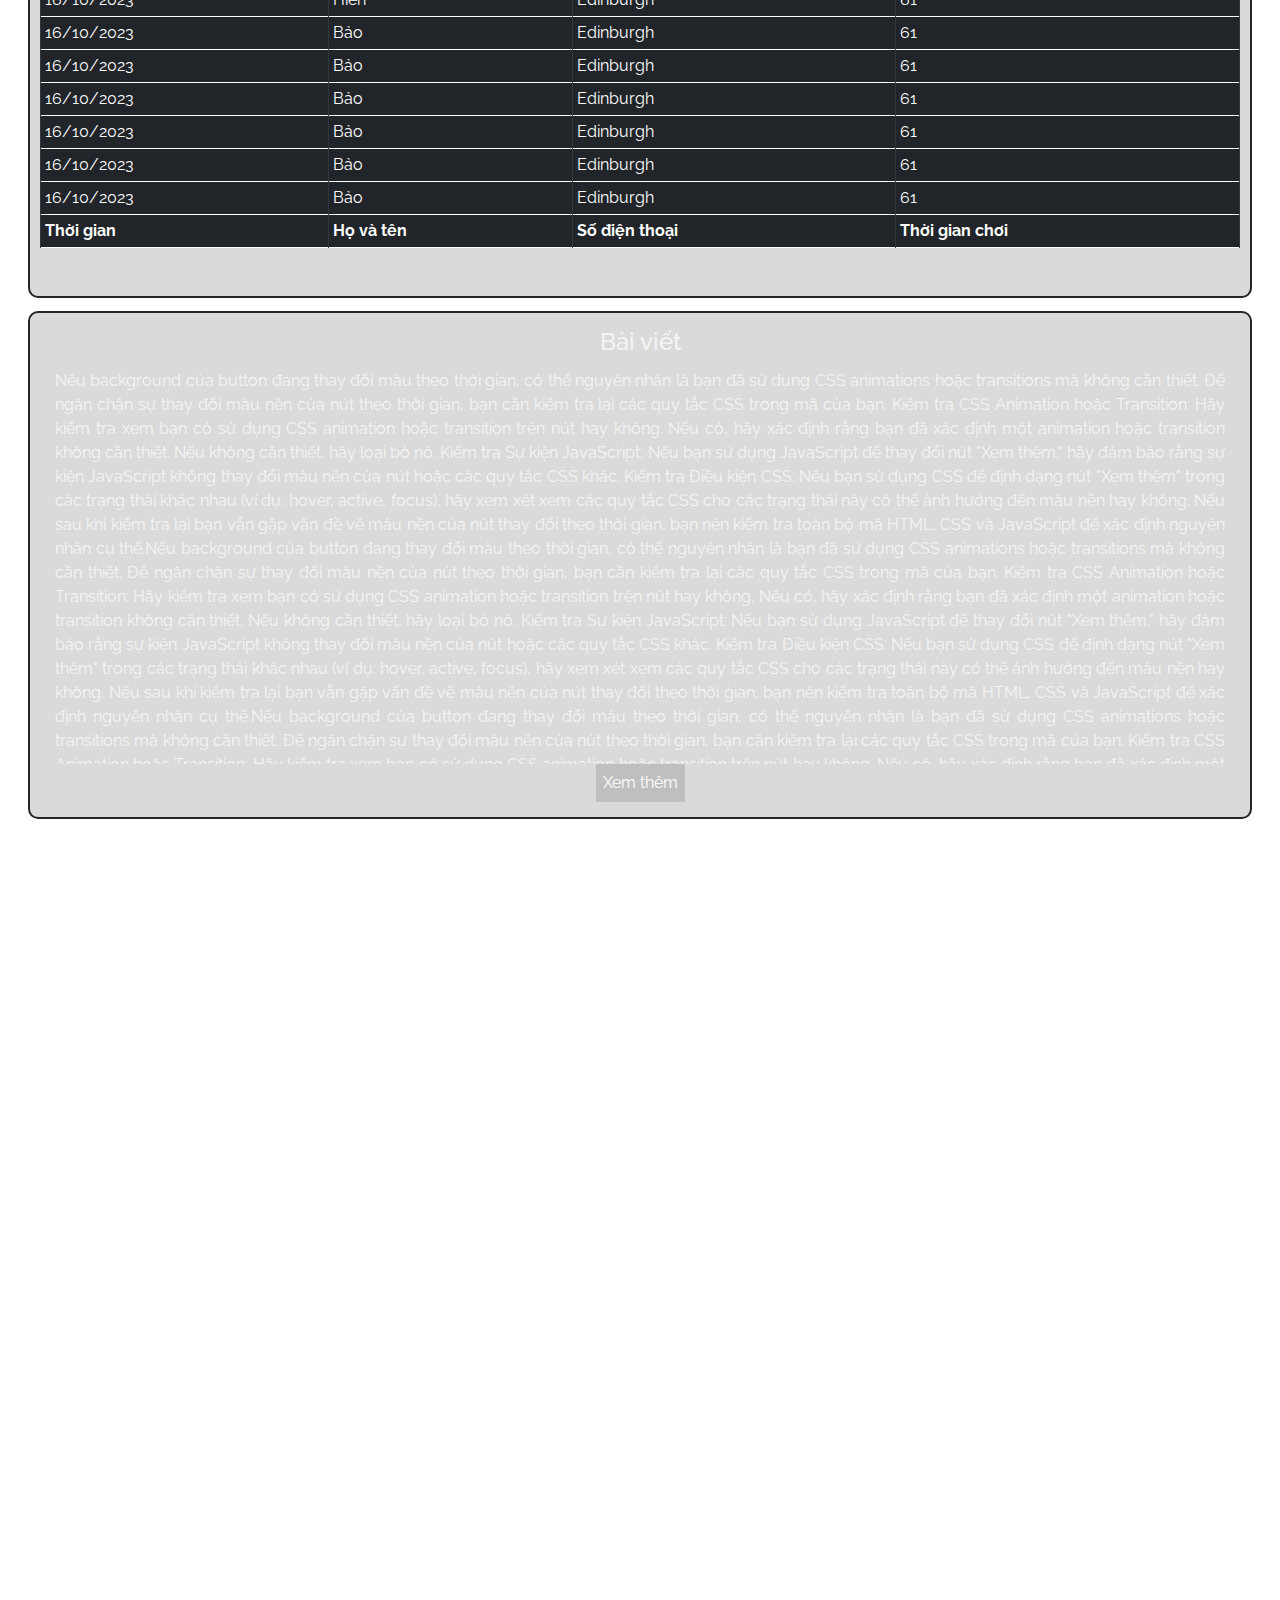
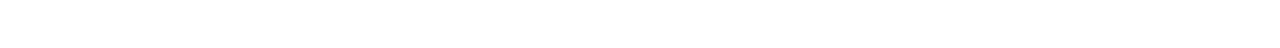
==== commit f0685362: "css" ====
--- a/index.html
+++ b/index.html
@@ -75,11 +75,13 @@
                     </div>
                 </div>
             </div>
+            <div id="notification" style="position: absolute;width: 300px; z-index: 4; margin: 0 0;left: 10;">
+            </div>
             <div class="tilte-header" id="gamee">
+
                 <h1 class="title">Trí Nhớ Vàng</h1>
             </div>
-            <div id="notification" style=" position: absolute;width: 500px; z-index: 4; margin: 0 0;">
-            </div>
+
             <div class="content-right-mobile">
                 <div class="movement">
                     <h1 class="title-time">Thời Gian : <span id="timer-mobile">0:00</span></h1>
@@ -103,11 +105,13 @@
                     </div>
                     <div class="instructions">
                         <h2>Thể lệ trò chơi</h2>
-                        <p class="rules" >
+                        <p class="rules">
                             - Số lần tham gia trò chơi: Không giới hạn</br>
                             - 1 lần sẽ lật 2 ảnh</br>
-                            - 2 ảnh giống nhau thì sẽ được hiển thị ở vị trí mở và giữ nguyên cho đến khi game kết thúc</br>
-                            - 2 ảnh không giống nhau thì 2 ảnh sẽ tự động lật lại ( Người chơi phải nhớ vị trí ảnh mình đã lật để tìm ra ảnh giống nhau)</br>
+                            - 2 ảnh giống nhau thì sẽ được hiển thị ở vị trí mở và giữ nguyên cho đến khi game kết
+                            thúc</br>
+                            - 2 ảnh không giống nhau thì 2 ảnh sẽ tự động lật lại ( Người chơi phải nhớ vị trí ảnh mình
+                            đã lật để tìm ra ảnh giống nhau)</br>
                             - Số lượng ảnh: 12 ảnh</br>
                             - Thời gian chơi: 3 phút</br>
 
@@ -119,17 +123,18 @@
 
                             - Đặt biệt: </br>
                             ->Top 1 thời gian hoàn thành ngắn nhất trong ngày: giảm 400K </br>
-                            ->Top 1  thời gian hoàn thành ngắn nhất trong tháng: giảm 600K</p>
+                            ->Top 1 thời gian hoàn thành ngắn nhất trong tháng: giảm 600K</p>
                     </div>
 
                 </div>
                 <div class="introGameMobile">
                     <h2>Thể lệ trò chơi</h2>
-                    <p >
+                    <p>
                         - Số lần tham gia trò chơi: Không giới hạn</br>
                         - 1 lần sẽ lật 2 ảnh</br>
                         - 2 ảnh giống nhau thì sẽ được hiển thị ở vị trí mở và giữ nguyên cho đến khi game kết thúc</br>
-                        - 2 ảnh không giống nhau thì 2 ảnh sẽ tự động lật lại ( Người chơi phải nhớ vị trí ảnh mình đã lật để tìm ra ảnh giống nhau)</br>
+                        - 2 ảnh không giống nhau thì 2 ảnh sẽ tự động lật lại ( Người chơi phải nhớ vị trí ảnh mình đã
+                        lật để tìm ra ảnh giống nhau)</br>
                         - Số lượng ảnh: 12 ảnh</br>
                         - Thời gian chơi: 3 phút</br>
 
@@ -141,7 +146,7 @@
 
                         - Đặt biệt: </br>
                         ->Top 1 thời gian hoàn thành ngắn nhất trong ngày: giảm 400K </br>
-                        ->Top 1  thời gian hoàn thành ngắn nhất trong tháng: giảm 600K</p>
+                        ->Top 1 thời gian hoàn thành ngắn nhất trong tháng: giảm 600K</p>
                 </div>
             </div>
             <div class="listCustomer" id="content-right">
--- a/style.css
+++ b/style.css
@@ -78,9 +78,10 @@
 }
 .title-time{
   color: var(--bridal-heath);
-  font-size: 17px;
+  font-size: 18px;
   padding: 15px;
   margin: 0;
+  font-weight: bold;
 }
 #timer{
   font-size: 22px;
@@ -161,14 +162,12 @@
 .available {
   border-radius: 0.3rem;
   color: var(--white);
-  font-size: 18px;
-  font-weight: bold;
+  font-size: 1.2rem;
+  font-weight: 600;
   padding: 5px 20px;
   text-align: center;
 }
-.rules{
-  font-size: 0.7rem;
-}
+
 .card-container {
   display: grid;
   grid-gap: 1rem;
@@ -181,7 +180,7 @@
   border: 0.2rem solid var(--dark-gray);
   border-radius: 0.25rem;
   cursor: pointer;
-  height: 13rem;
+  height: 15rem;
   position: relative;
   transform-style: preserve-3d;
   transition: transform 500ms ease-in-out;
@@ -483,7 +482,7 @@
   height: 100%;
   display: flex;
   flex-direction: column;
-  justify-content: center;
+  justify-content: space-around;
 }
 
 .titleList{
@@ -601,9 +600,6 @@
   .title{
     width: 50%;
   }
-  .rules{
-    font-size: 0.6rem;
-  }
   .lable-list-win{
     font-size: 20px!important;
   }
@@ -611,7 +607,6 @@
     order: 2;
     margin-top: 15px;
   }
-
   #content-right{
     order: 1;
     margin-top: 15px;
@@ -627,13 +622,10 @@
     font-weight: bold!important;
   }
   .container{
-    height: 2900px;
-  }
-  .available {
-    font-size: 14px;
+    height: 3000px;
   }
   .tableUserResult{
-    height: 700px; overflow: auto;overflow-x: hidden;
+    height: 640px; overflow: auto;overflow-x: hidden;
   }
   .posts{
     flex-direction: column;
@@ -673,7 +665,7 @@
     margin-top: -47px;
   }
   .card{
-    height: 11.5rem;
+    height: 13.5rem;
   }
   .instructions{
     font-size: 12px;
@@ -691,12 +683,14 @@
   }
  
 @media screen and (max-width: 769px) {
-  #dtBasicExample2_length{
+  label{
+    padding: 0 !important;
+  }
+  #dtBasicExample2  _length{
     justify-content: center;
     display: flex;
     height: 50px;
   }
-
   #dtBasicExample_length{
     justify-content: center;
     display: flex;
@@ -707,7 +701,6 @@
     display: flex;
     height: 70px;
    }
-
   .title{
     width: 70%;
   }
@@ -715,9 +708,8 @@
     font-size: 17px!important;
   }
   .container{
-    height: 3000px;
-  }
-  
+    height: 2800px;
+  }
   .tabMenu{
     width: 24%!important;
   }
@@ -725,17 +717,14 @@
   #content-left{
     order: 2;
   }
-  .rules{
-    font-size: 0.5rem;
-  }
   #content-right{
     order: 1;
   }
   .listCustomer{
-    height: 900px!important;
+    height: 750px!important;
   }
   .tableUserResult{
-    height: 770px; overflow: auto;overflow-x: hidden;
+    height: 670px; overflow: auto;overflow-x: hidden;
   }
   .titleHeader{
     font-size: 11px!important;
@@ -774,7 +763,10 @@
   font-size: 9px;
   padding: 20px 0px;
 }
-
+.available{
+  padding: 5px 10px;
+  font-size: 12px;
+}
 .card-container{
   grid-template-columns: repeat(3, 1fr);
 }
@@ -806,6 +798,7 @@
   .notification{
     display: none!important;
   }
+  
   #content-left{
     order: 2;
    
@@ -815,10 +808,10 @@
    
   }
   .listCustomer{
-    height: 850px!important;
+    height: 830px!important;
   }
   .tableUserResult{
-    height: 800px; overflow: auto;overflow-x: hidden;
+    height: 780px; overflow: auto;overflow-x: hidden;
   }
   
   .menuBar{
@@ -842,7 +835,7 @@
     margin-top: 20px;
   }
   .container{
-    height: 3200px;
+    height: 3300px;
   }
   .modal-container{
     width: 350px;
@@ -921,14 +914,11 @@
     font-size: 13px!important;
     padding:10px 30px!important;
   }
-.availiblemb{
-  font-size: 12px !important;
-}
   .notification{
     display: none!important;
   }
   .container{
-    height: 3000px;
+    height: 3200px;
   }
   .modal-container{
     width: 350px;
@@ -946,10 +936,10 @@
   height: 30px!important;
 }
 .tableUserResult{
-  height: 910px; overflow: auto;overflow-x: hidden;
+  height: 930px; overflow: auto;overflow-x: hidden;
 }
 .listCustomer{
-  height: 950px!important;
+  height: 880px!important;
 }
 .tabMenu{
   width: 25%!important;
@@ -985,7 +975,7 @@
    margin: 0;
    margin-bottom: 30px;
    height: 35px;
-   width: 40%;
+   width: 45%;
    display: flex;
    justify-content: space-around;
   }
@@ -997,6 +987,7 @@
   .title-time{
     padding:5px 0 !important;
    font-size: 12px;
+   font-weight: bold;
   }
   #timer-mobile{
     font-weight: 600;
@@ -1004,7 +995,8 @@
    font-family: Arial, Helvetica, sans-serif;
   }
   #available-mobile{
-   font-size: 16px;
+    margin-top: 5px;
+   font-size: 13px;
   }
   .instructions-mobile{
     color: #f5f5f5!important;
@@ -1018,6 +1010,7 @@
     height: 5.5rem;
   }
   .title{
-    font-size: 35px;
-  }
- }
+    height: 100%;
+    font-size: 28px;
+  }
+ }
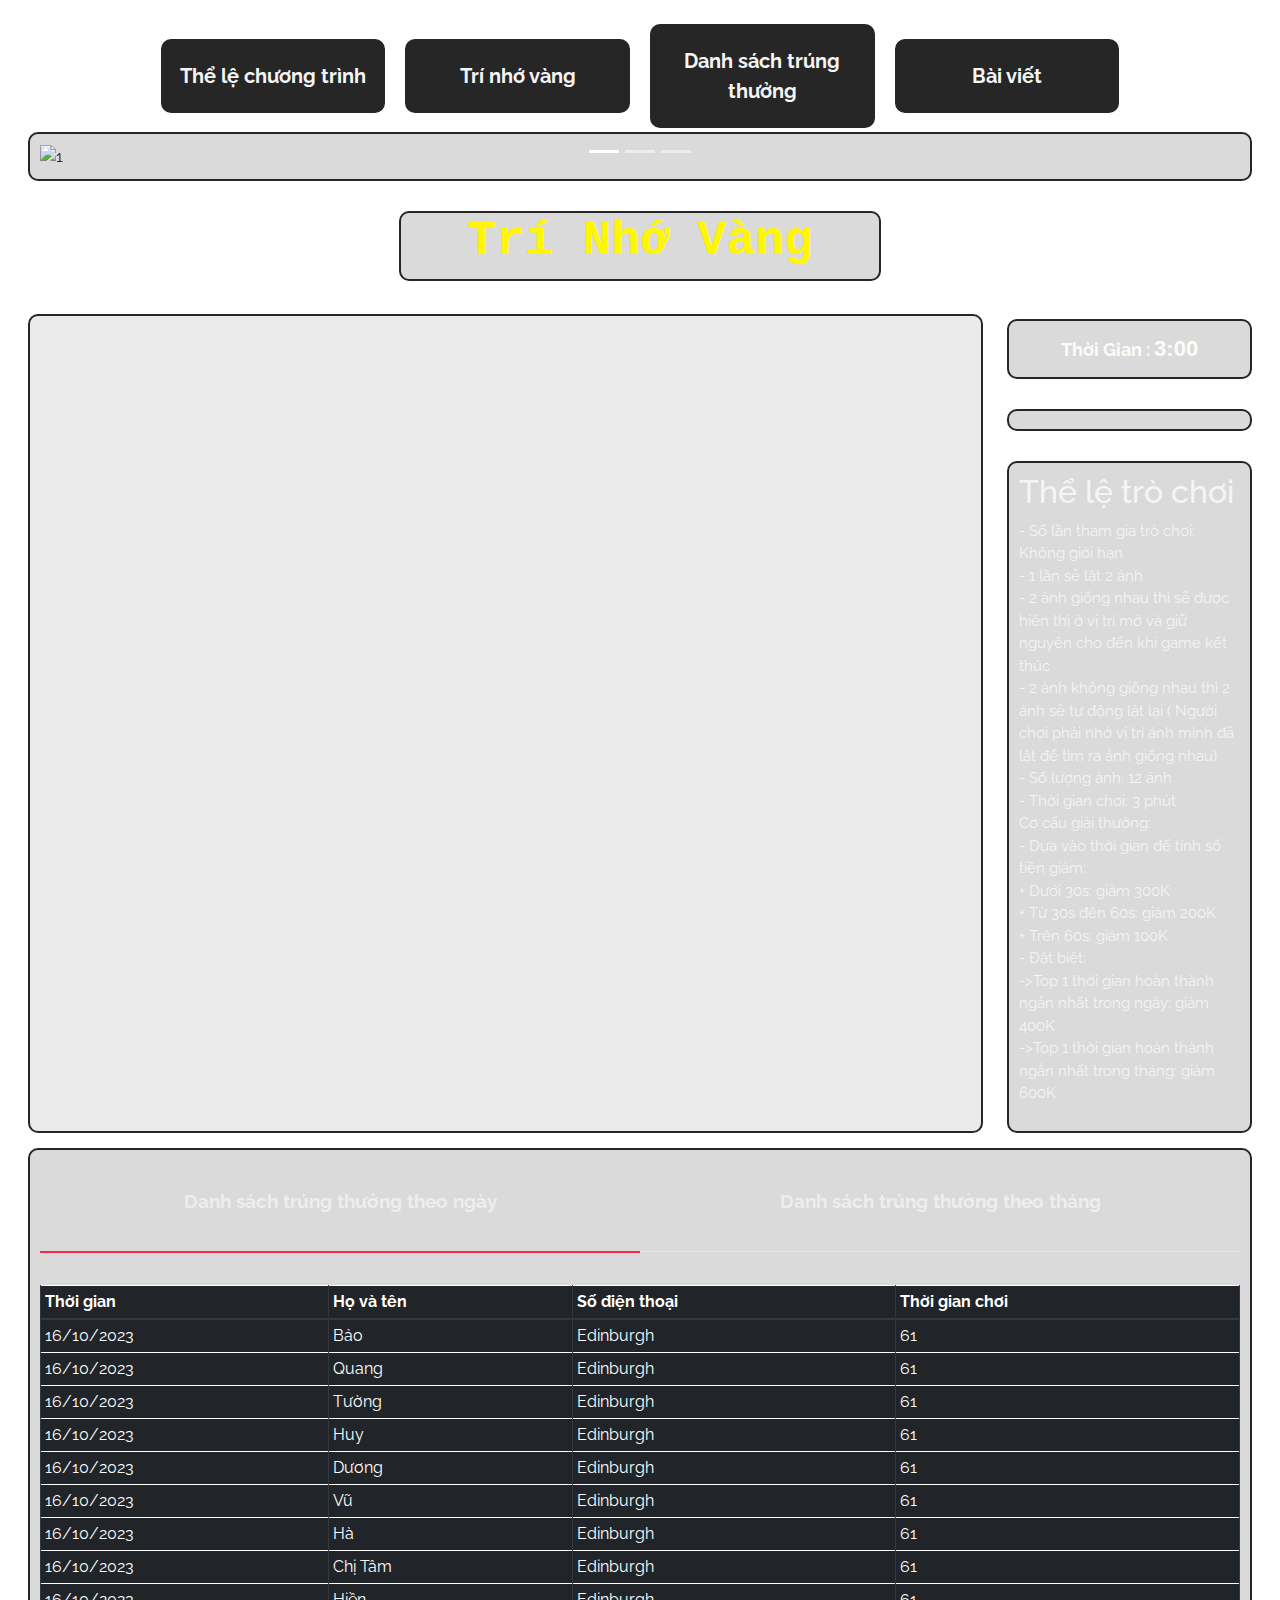
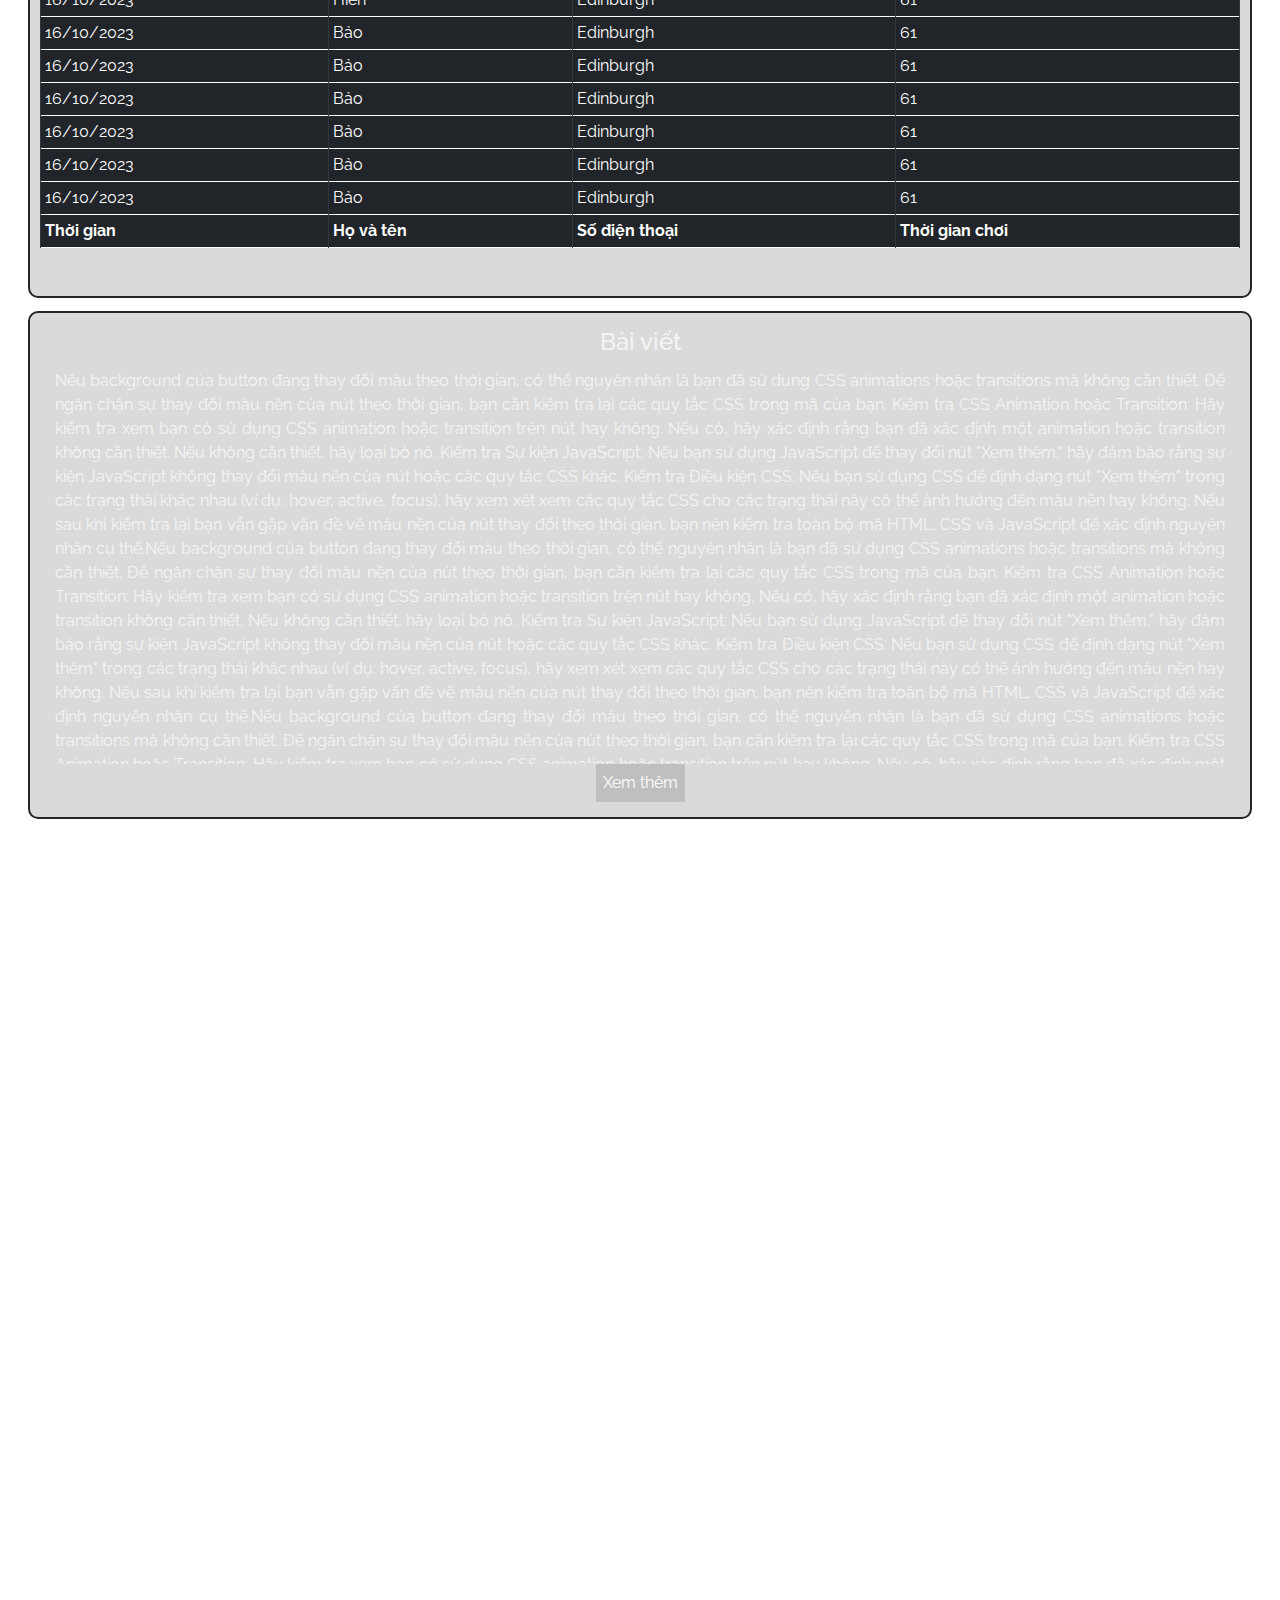
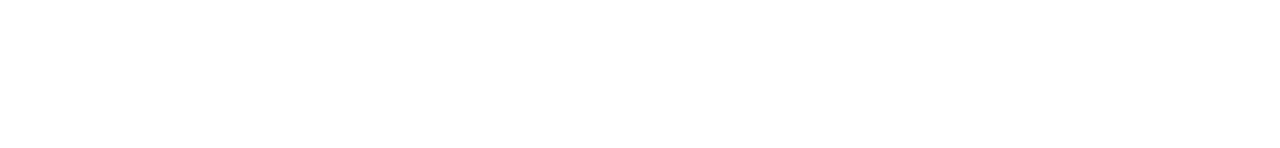
==== commit 02ea9e25: "Img, scroll" ====
--- a/index.html
+++ b/index.html
@@ -38,7 +38,7 @@
             <a class="subtitle titleHeader" href="#game">Thể lệ chương trình</a>
         </div>
         <div class="movement tabMenu">
-            <a class="subtitle titleHeader" href="#game">Trí nhớ vàng</a>
+            <a class="subtitle titleHeader" href="#gamee">Trí nhớ vàng</a>
         </div>
         <div class="movement tabMenu">
             <a class="subtitle titleHeader" href="#list">Danh sách trúng thưởng</a>
@@ -77,9 +77,9 @@
             </div>
             <div id="notification" style="position: absolute;width: 300px; z-index: 4; margin: 0 0;left: 10;">
             </div>
-            <div class="tilte-header" id="gamee">
-
-                <h1 class="title">Trí Nhớ Vàng</h1>
+            <div class="tilte-header" >
+
+                <h1 class="title" id="gamee">Trí Nhớ Vàng</h1>
             </div>
 
             <div class="content-right-mobile">
--- a/style.css
+++ b/style.css
@@ -45,7 +45,7 @@
 }
 .container{
   max-width: 1920px;
-  height: 3100px;
+  height: 3200px;
 }
 .content {
   margin: 0 auto;
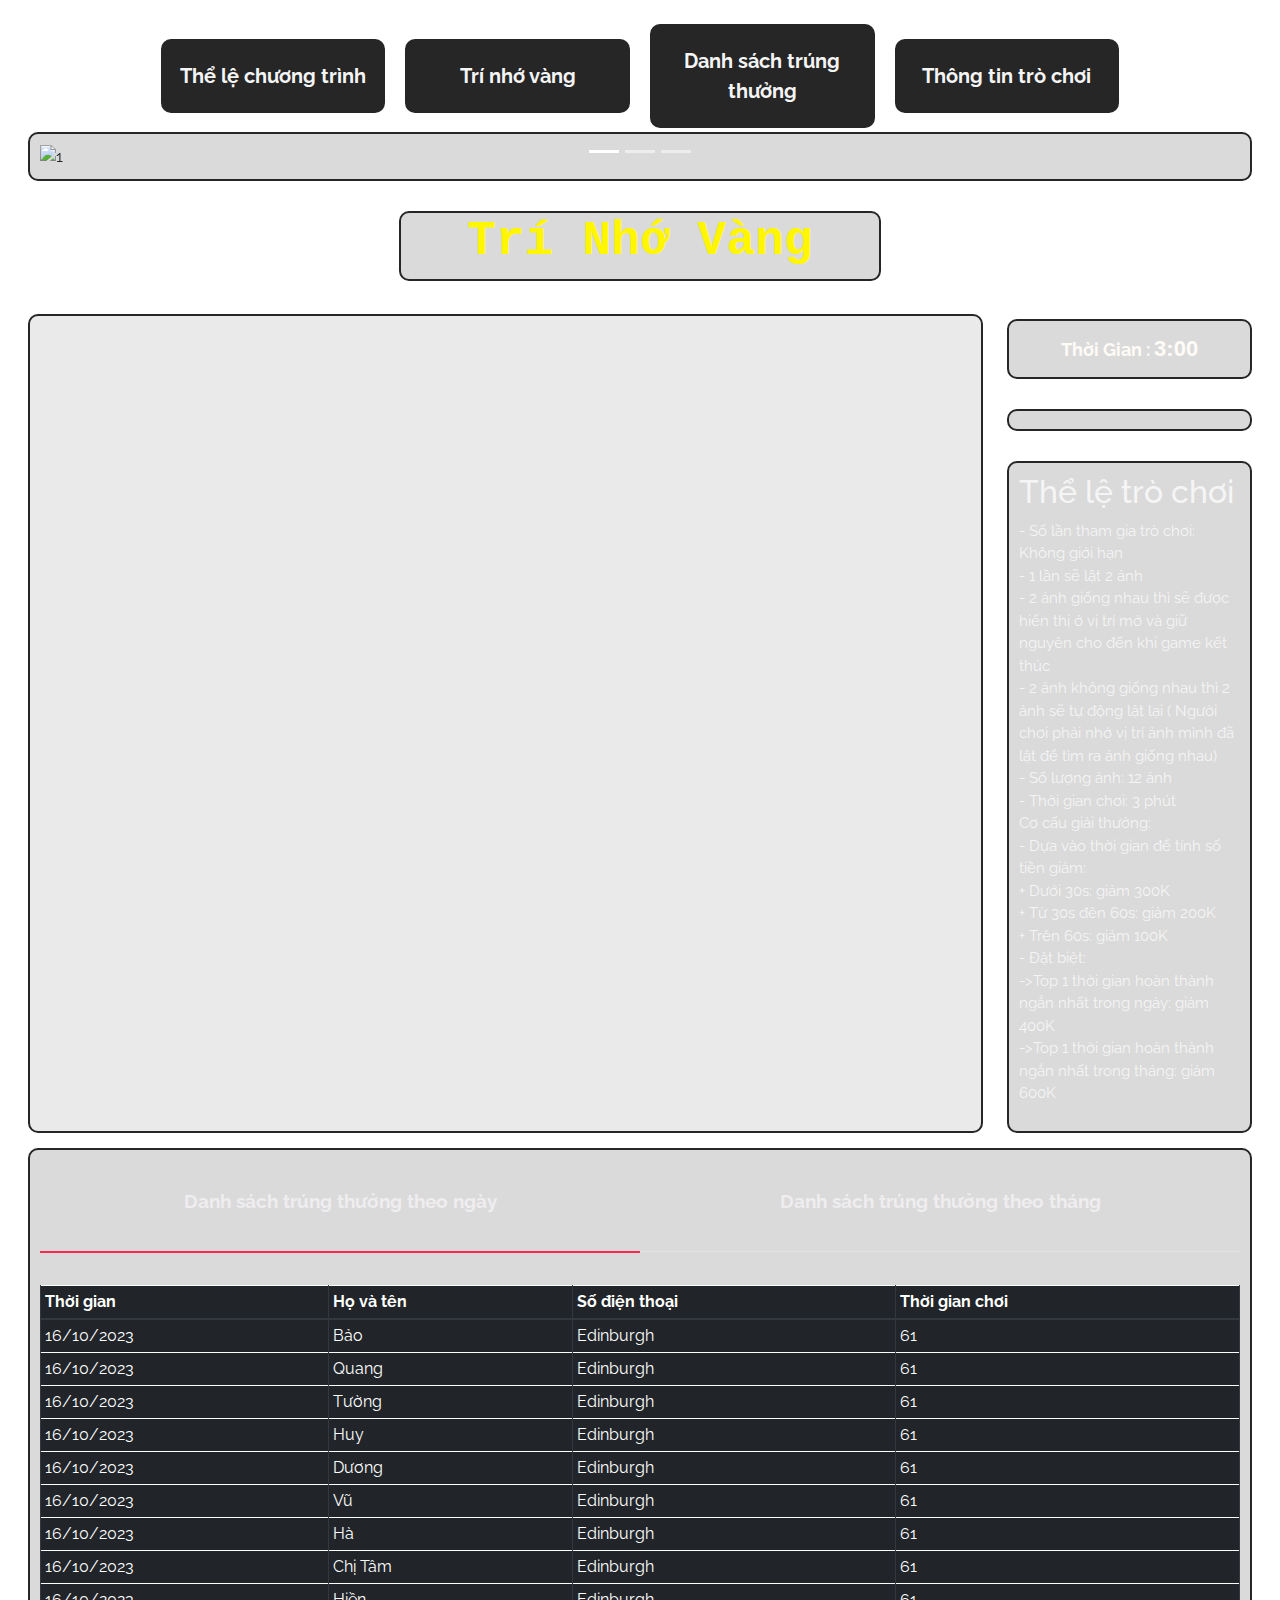
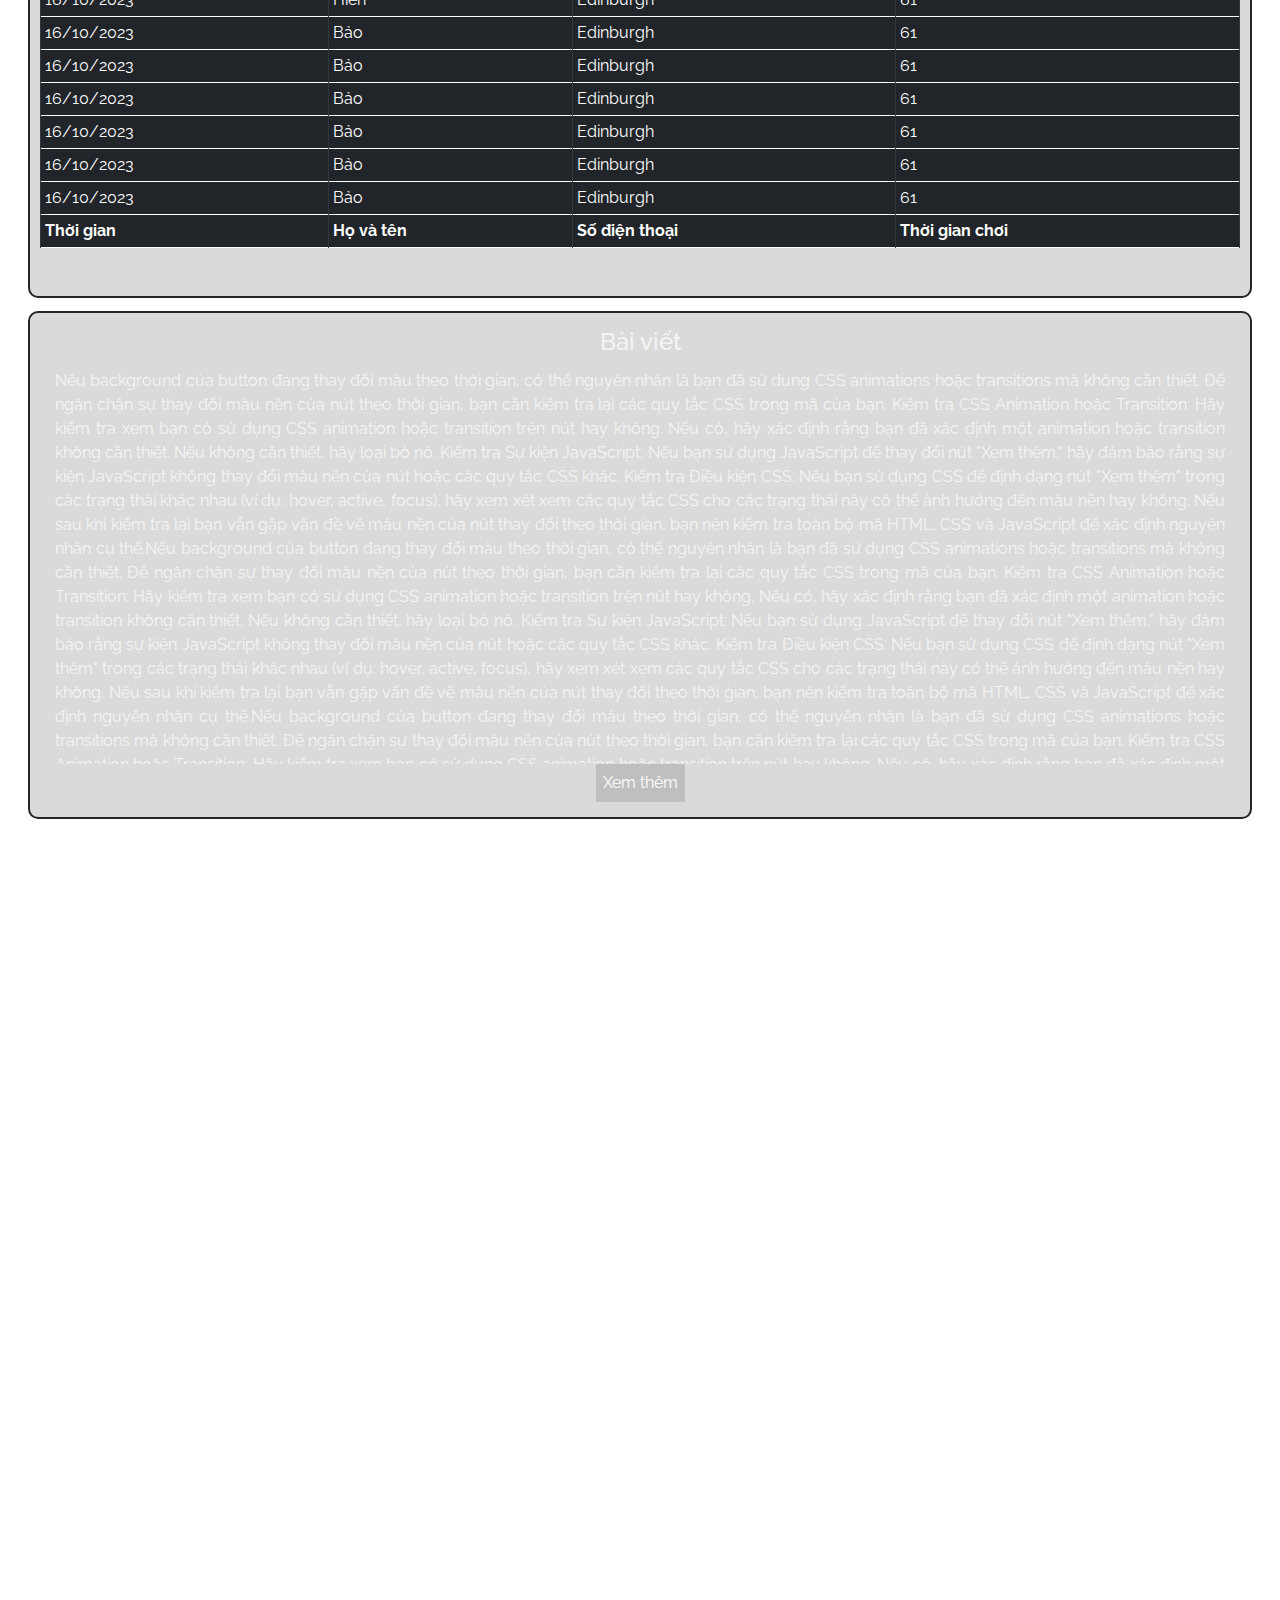
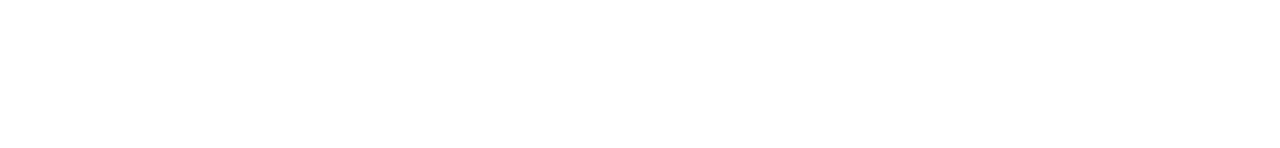
==== commit 7d3e05d5: "final" ====
--- a/index.html
+++ b/index.html
@@ -44,7 +44,7 @@
             <a class="subtitle titleHeader" href="#list">Danh sách trúng thưởng</a>
         </div>
         <div class="movement tabMenu">
-            <a class="subtitle titleHeader" href="#post">Bài viết</a>
+            <a class="subtitle titleHeader" href="#post">Thông tin trò chơi</a>
         </div>
     </header>
     <div class="container">
@@ -77,7 +77,7 @@
             </div>
             <div id="notification" style="position: absolute;width: 300px; z-index: 4; margin: 0 0;left: 10;">
             </div>
-            <div class="tilte-header" >
+            <div class="tilte-header">
 
                 <h1 class="title" id="gamee">Trí Nhớ Vàng</h1>
             </div>
